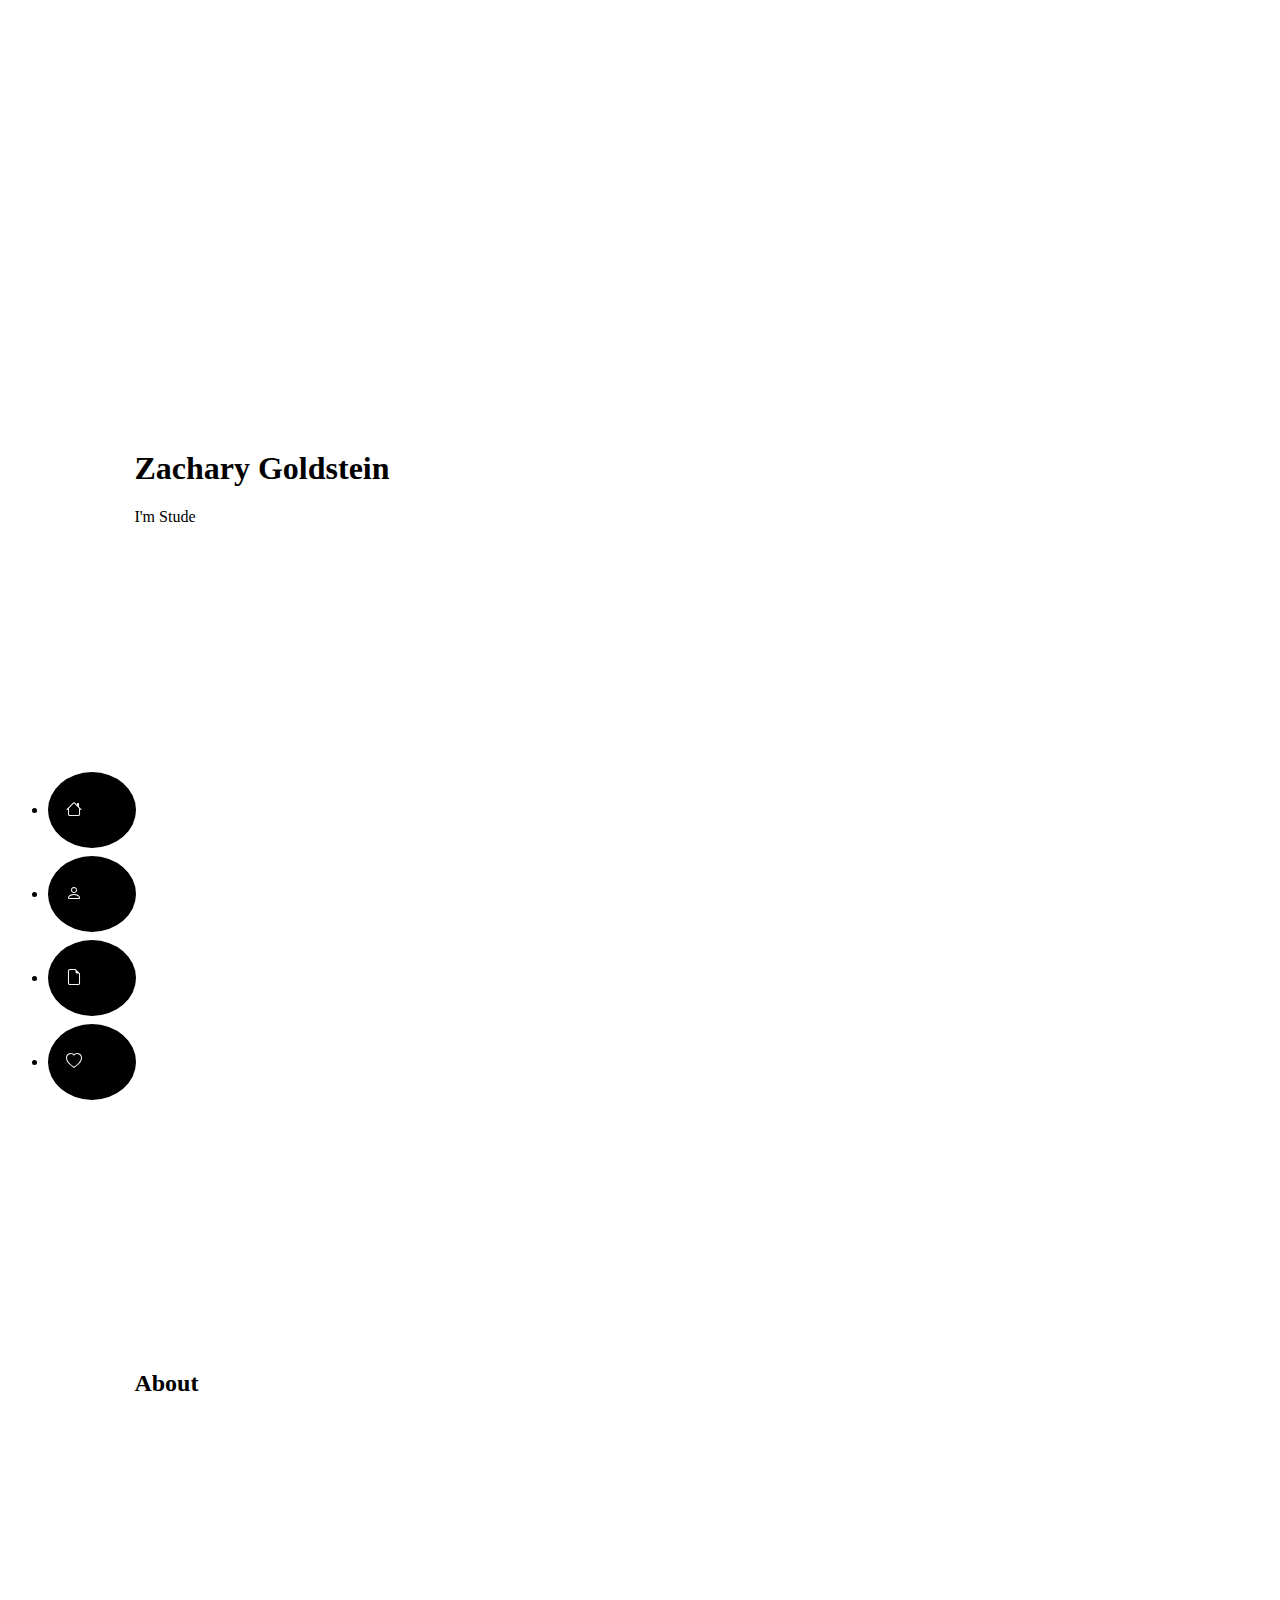
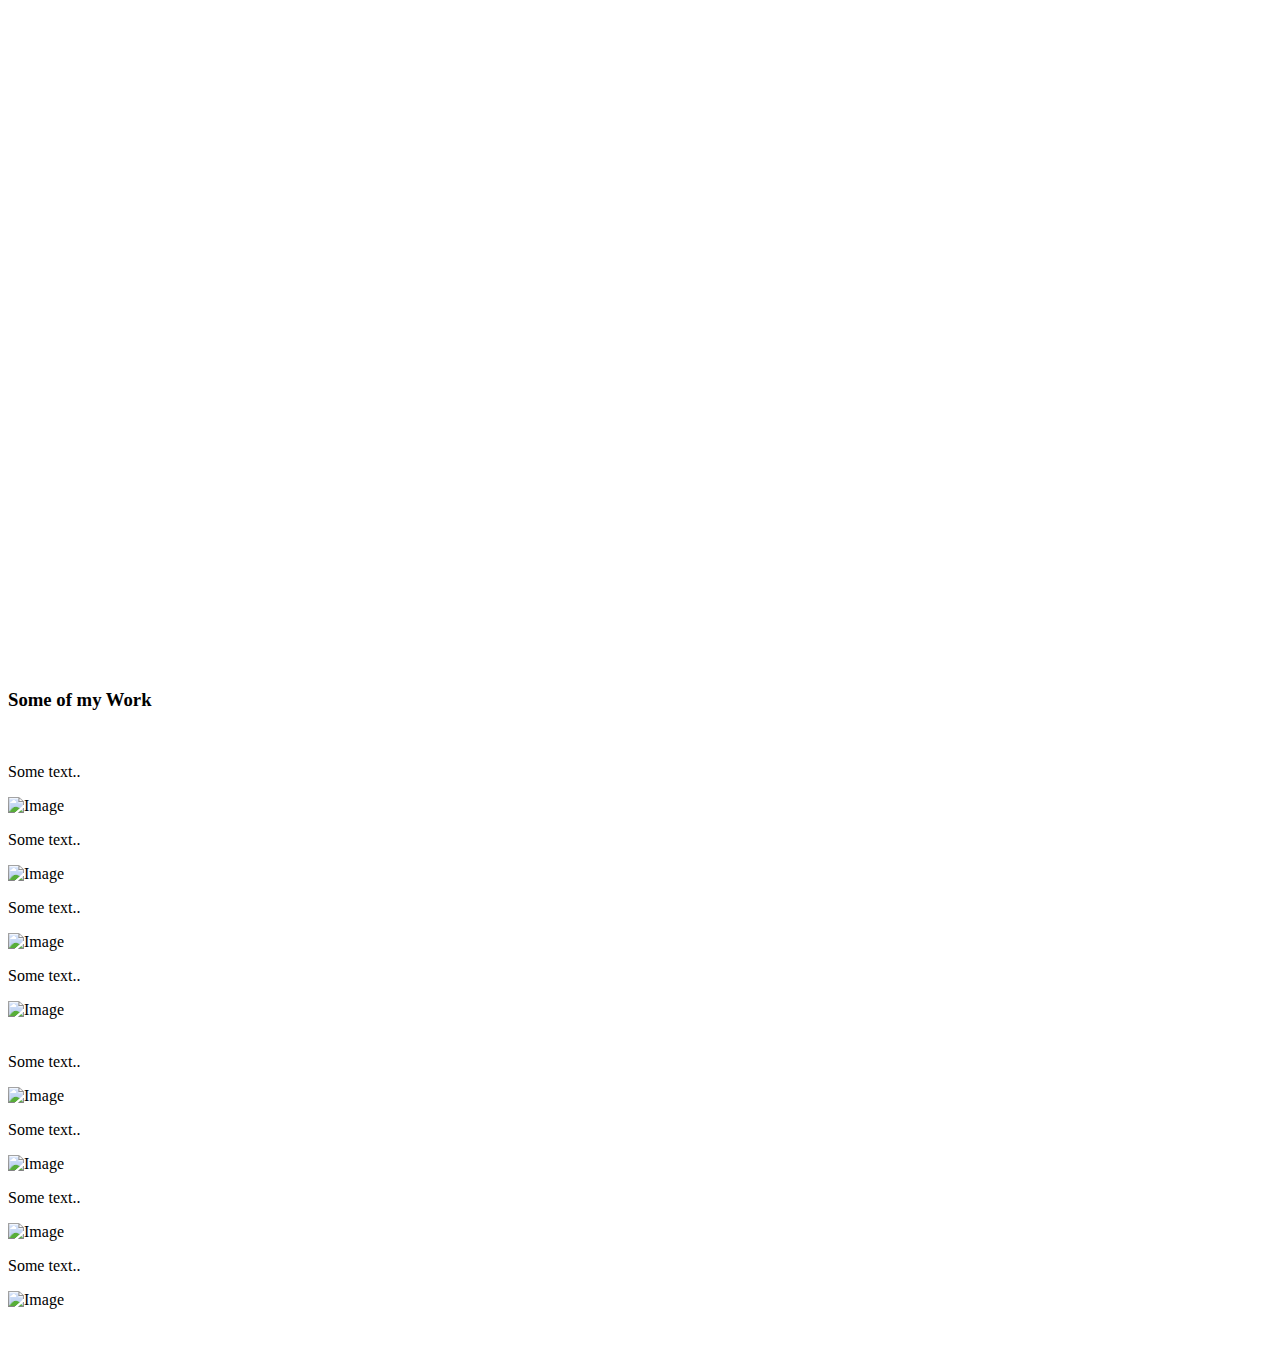
==== index.html @ ab2f01d7 "Initial commit" ====
<!DOCTYPE html>
<html lang="en">

<head>
  <title>Zach's Portfolio</title>
  <meta charset="utf-8">
  <meta name="viewport" content="width=device-width, initial-scale=1">
  <link href="https://cdn.jsdelivr.net/npm/bootstrap@5.1.3/dist/css/bootstrap.min.css" rel="stylesheet"
    integrity="sha384-1BmE4kWBq78iYhFldvKuhfTAU6auU8tT94WrHftjDbrCEXSU1oBoqyl2QvZ6jIW3" crossorigin="anonymous">
  <link rel="stylesheet" href="css/styles.css">
  <script src="https://ajax.googleapis.com/ajax/libs/jquery/3.5.1/jquery.min.js"></script>
  <script src="https://cdn.jsdelivr.net/npm/bootstrap@5.1.3/dist/js/bootstrap.bundle.min.js"
    integrity="sha384-ka7Sk0Gln4gmtz2MlQnikT1wXgYsOg+OMhuP+IlRH9sENBO0LRn5q+8nbTov4+1p"
    crossorigin="anonymous"></script>
  <link rel="stylesheet" href="https://cdn.jsdelivr.net/npm/bootstrap-icons@1.5.0/font/bootstrap-icons.css">
  <script src="scripts/index.js"></script>
</head>

<body>

  <div class="container-fluid">
    <div class="row">
      <div class="col-sm-auto sidebar">
        <div class="d-flex flex-sm-column flex-row flex-nowrap align-items-center">
          <!-- <a href="/" class="d-block p-3 link-dark text-decoration-none" title="" data-bs-toggle="tooltip" data-bs-placement="right" data-bs-original-title="Icon-only">
                    <i class="bi-bootstrap fs-1"></i>
                </a> -->
          <ul class="nav flex-sm-column flex-row flex-nowrap mb-auto mx-auto text-center align-items-center active">
            <li>
              <a href="#" class="nav-link nav-menu" title="" data-bs-toggle="tooltip" data-bs-placement="right"
                data-bs-original-title="Home">
                <i class="bi bi-house sidebar-icon"></i>
              </a>
            </li>
            <li>
              <a href="#" class="nav-link nav-menu" title="" data-bs-toggle="tooltip" data-bs-placement="right"
                data-bs-original-title="About">
                <i class="bi bi-person sidebar-icon"></i>
              </a>
            </li>
            <li>
              <a href="#" class="nav-link nav-menu" title="" data-bs-toggle="tooltip" data-bs-placement="right"
                data-bs-original-title="Skills">
                <i class="bi bi-file-earmark sidebar-icon"></i>
              </a>
            </li>
            <li>
              <a href="#" class="nav-link nav-menu" title="" data-bs-toggle="tooltip" data-bs-placement="right"
                data-bs-original-title="Portfolio">
                <i class="bi bi-heart sidebar-icon"></i>
              </a>
            </li>
          </ul>
        </div>
      </div>
      <div class="col-sm p-3 min-vh-100">
        <!-- content -->
        <section id="home" class="home">
          <div class="jumbotron d-flex align-items-center">
            <div class="container text-center" style="margin-top: 50vh;">
              <h1>Zachary Goldstein</h1>
              <p>I'm <span class="typewrite" data-period="2000"
                  data-type='[ "Student", "Engineer", "Developer" ]'></span></p>
            </div>
          </div>
        </section>

        <section id="about" class="about">
          <div class="container">
            <div class="section-title text-center">
              <h2>About</h2>
            </div>
          </div>
        </section>

        <div class="container-fluid bg-3 text-center">
          <h3>Some of my Work</h3><br>
          <div class="row">
            <div class="col-sm-3">
              <p>Some text..</p>
              <img src="https://placehold.it/150x80?text=IMAGE" class="img-responsive" style="width:100%" alt="Image">
            </div>
            <div class="col-sm-3">
              <p>Some text..</p>
              <img src="https://placehold.it/150x80?text=IMAGE" class="img-responsive" style="width:100%" alt="Image">
            </div>
            <div class="col-sm-3">
              <p>Some text..</p>
              <img src="https://placehold.it/150x80?text=IMAGE" class="img-responsive" style="width:100%" alt="Image">
            </div>
            <div class="col-sm-3">
              <p>Some text..</p>
              <img src="https://placehold.it/150x80?text=IMAGE" class="img-responsive" style="width:100%" alt="Image">
            </div>
          </div>
        </div><br>

        <div class="container-fluid bg-3 text-center">
          <div class="row">
            <div class="col-sm-3">
              <p>Some text..</p>
              <img src="https://placehold.it/150x80?text=IMAGE" class="img-responsive" style="width:100%" alt="Image">
            </div>
            <div class="col-sm-3">
              <p>Some text..</p>
              <img src="https://placehold.it/150x80?text=IMAGE" class="img-responsive" style="width:100%" alt="Image">
            </div>
            <div class="col-sm-3">
              <p>Some text..</p>
              <img src="https://placehold.it/150x80?text=IMAGE" class="img-responsive" style="width:100%" alt="Image">
            </div>
            <div class="col-sm-3">
              <p>Some text..</p>
              <img src="https://placehold.it/150x80?text=IMAGE" class="img-responsive" style="width:100%" alt="Image">
            </div>
          </div>
        </div><br><br>
      </div>
    </div>
  </div>
</body>
---- css/styles.css ----
@import url('https://fonts.googleapis.com/css2?family=Poppins:wght@100;300;400;500&display=swap');
    
    /* Remove the navbar's default margin-bottom and rounded borders */
    .navbar {
        margin-bottom: 0;
        border-radius: 0;
    }

    /* Add a gray background color and some padding to the footer */
    footer {
        background-color: #f2f2f2;
        padding: 25px;
    }

    .caption {
        font-family: 'Poppins', sans-serif;
        font-weight: 400;
    }

    .sidebar {
        position: fixed;
        transform: translateY(85%);
    }

    .sidebar-icon {
        color: whitesmoke;
    }
    
    .nav-menu {
        display: flex;
        background-color: black;
        border-radius: 50%;
        align-items: center;
        padding: 10px 18px;
        margin-bottom: 8px;
        height: 56px;
        width: 100%;
        transition: all .2s ease-in-out;
    }

    .nav-menu:hover {
        transform: scale(1.1);
    }

    section {
        height: 100vh;
        padding-left: 10%;
    }
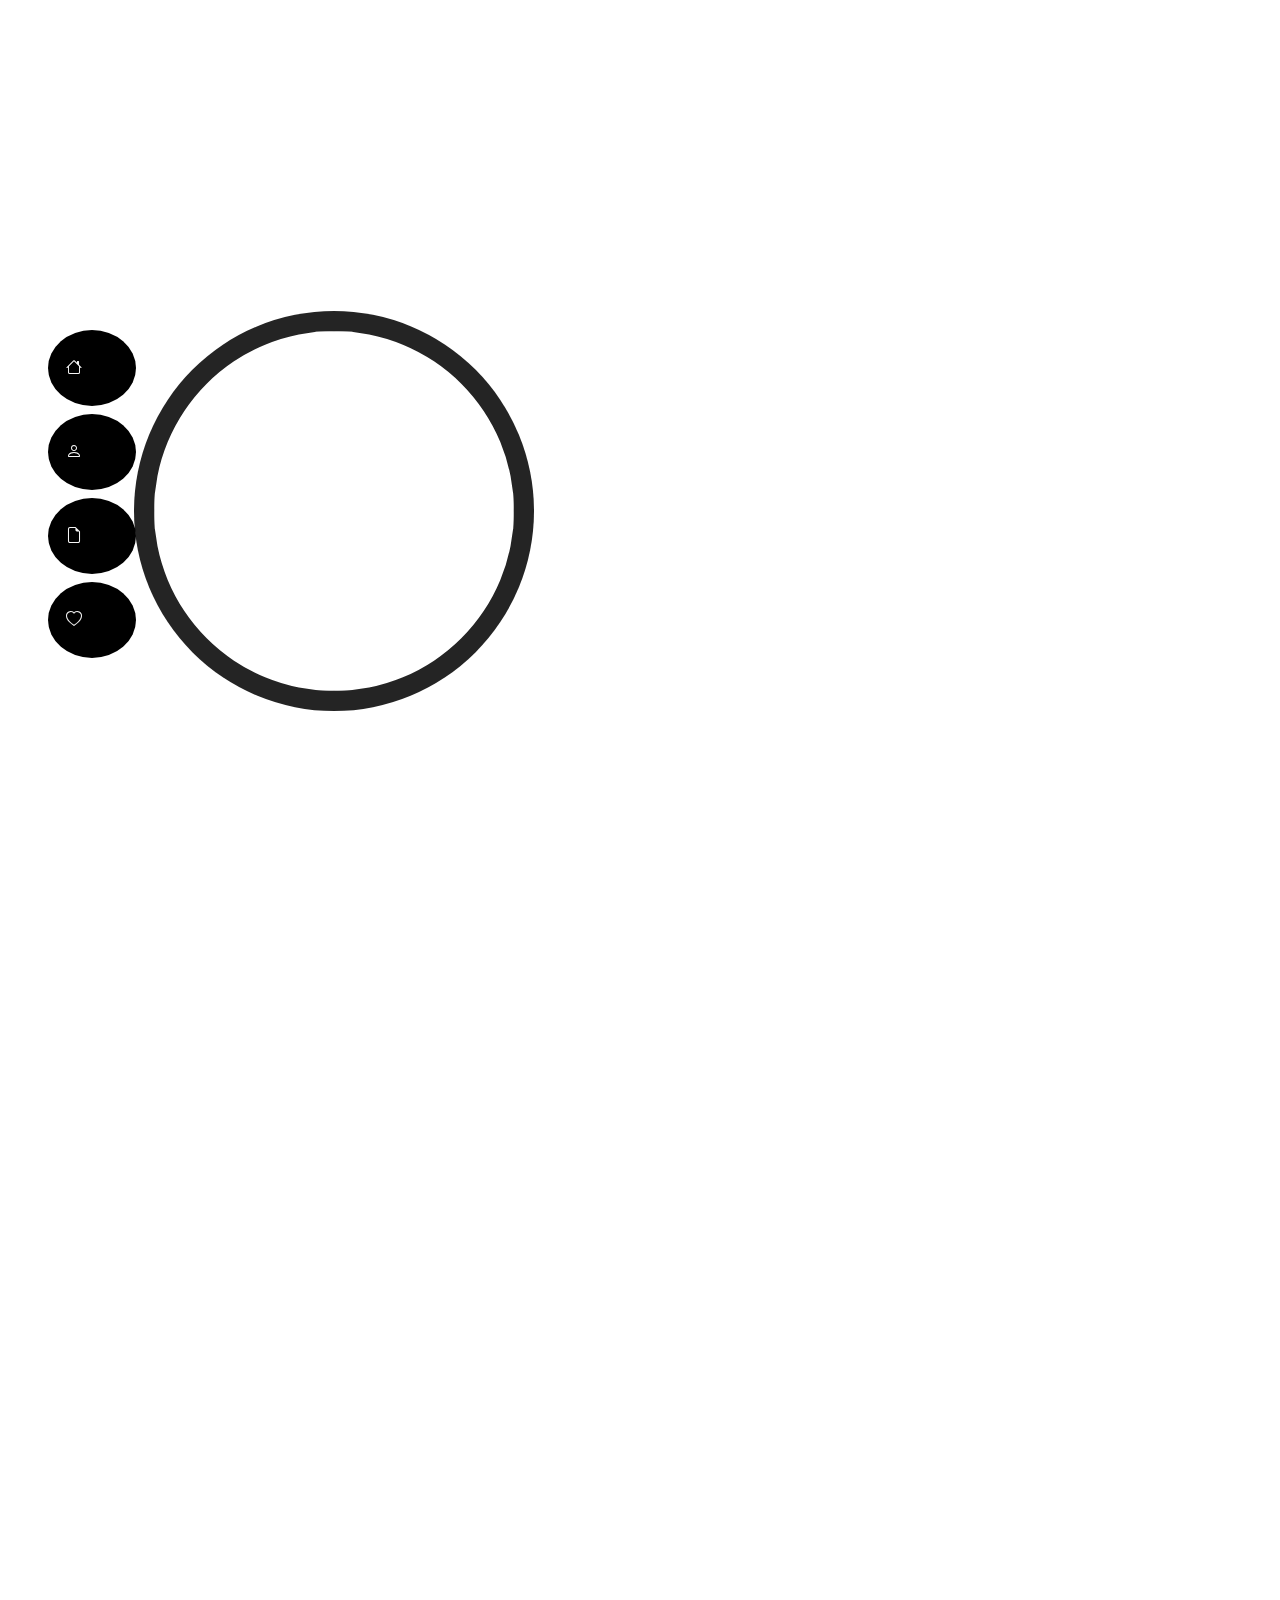
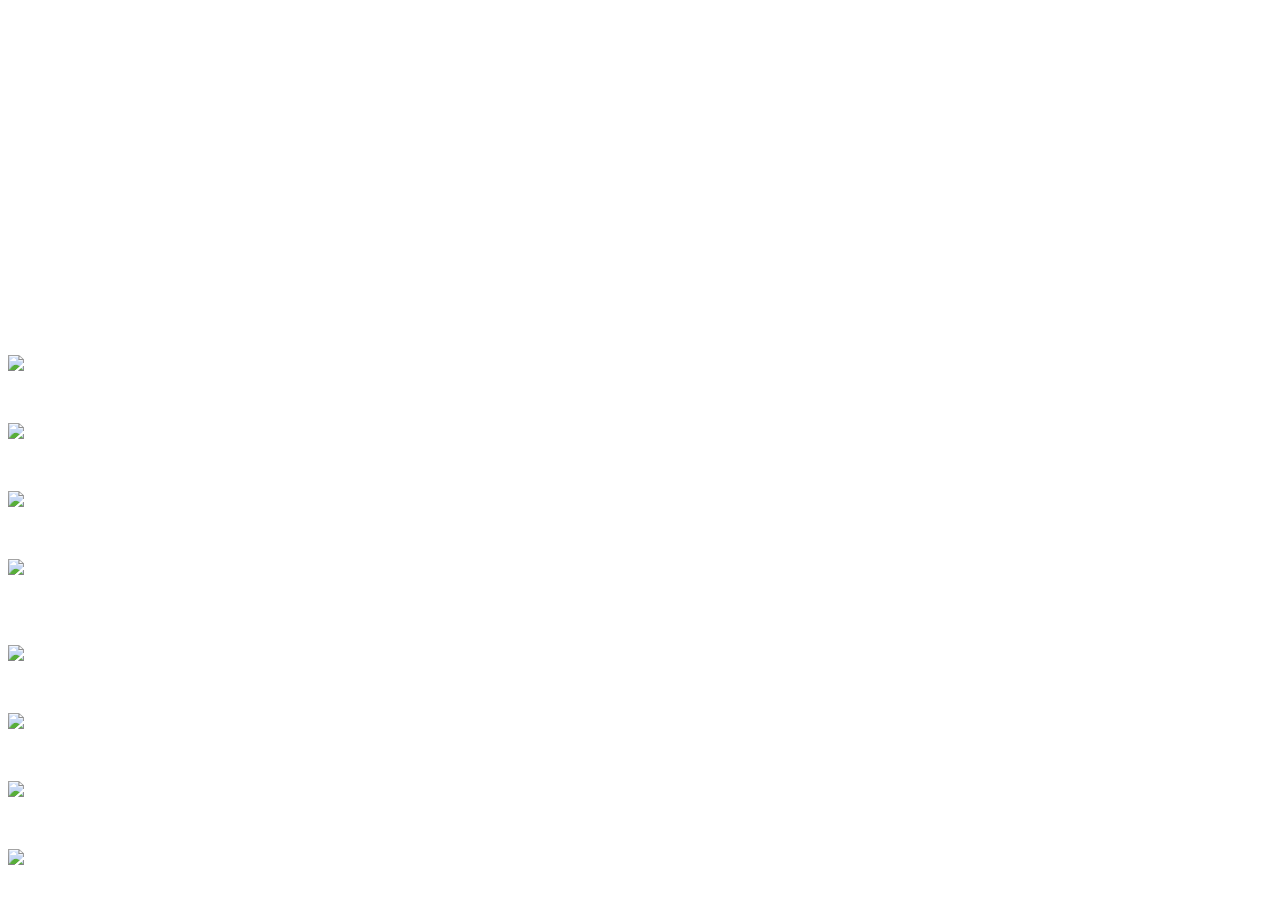
==== commit 0fabee09: "Second commit" ====
--- a/index.html
+++ b/index.html
@@ -18,7 +18,7 @@
 
 <body>
 
-  <div class="container-fluid">
+  <div class="container-fluid bg-dark">
     <div class="row">
       <div class="col-sm-auto sidebar">
         <div class="d-flex flex-sm-column flex-row flex-nowrap align-items-center">
@@ -56,11 +56,20 @@
       <div class="col-sm p-3 min-vh-100">
         <!-- content -->
         <section id="home" class="home">
-          <div class="jumbotron d-flex align-items-center">
-            <div class="container text-center" style="margin-top: 50vh;">
-              <h1>Zachary Goldstein</h1>
-              <p>I'm <span class="typewrite" data-period="2000"
-                  data-type='[ "Student", "Engineer", "Developer" ]'></span></p>
+          <div class="d-flex justify-content-center align-items-center">
+            <div class="container">
+              <div class="row align-items-center home-padding">
+                <div class="col-6">
+                  <h1>Zachary Goldstein</h1>
+                  <p>I'm <span class="typewrite" data-period="2000" data-type='[ "Student", "Engineer", "Developer" ]'></span>
+                  </p>
+                </div>
+                <div class="col-4">
+                  <div class="img-border">
+                    <img src="/images/portrait.png" class="hero-img">
+                  </div>
+                </div>
+              </div>
             </div>
           </div>
         </section>
--- a/css/styles.css
+++ b/css/styles.css
@@ -4,6 +4,10 @@
     .navbar {
         margin-bottom: 0;
         border-radius: 0;
+    }
+
+    body {
+        color: white;
     }
 
     /* Add a gray background color and some padding to the footer */
@@ -18,6 +22,7 @@
     }
 
     .sidebar {
+        z-index: 100;
         position: fixed;
         transform: translateY(85%);
     }
@@ -45,4 +50,33 @@
     section {
         height: 100vh;
         padding-left: 10%;
+    }
+
+    .home {
+        z-index: 0;
+        height: 100vh;
+        width: 100%;
+        position: relative;
+    }
+
+    .home::before {
+        background: rgba(255, 255, 255, 0.8);
+        position: absolute;
+        bottom: 0;
+        top: 0;
+        left: 0;
+        right: 0;
+    }
+
+    .hero-img {
+        width: 360px;
+        height: 360px;
+        background-image: url("/images/portrait.png");
+        background-size: contain;
+        border-radius: 50%;
+        border: 20px solid rgb(12, 12, 12, 0.9);
+    }
+
+    .home-padding {
+        padding-top: 15%;
     }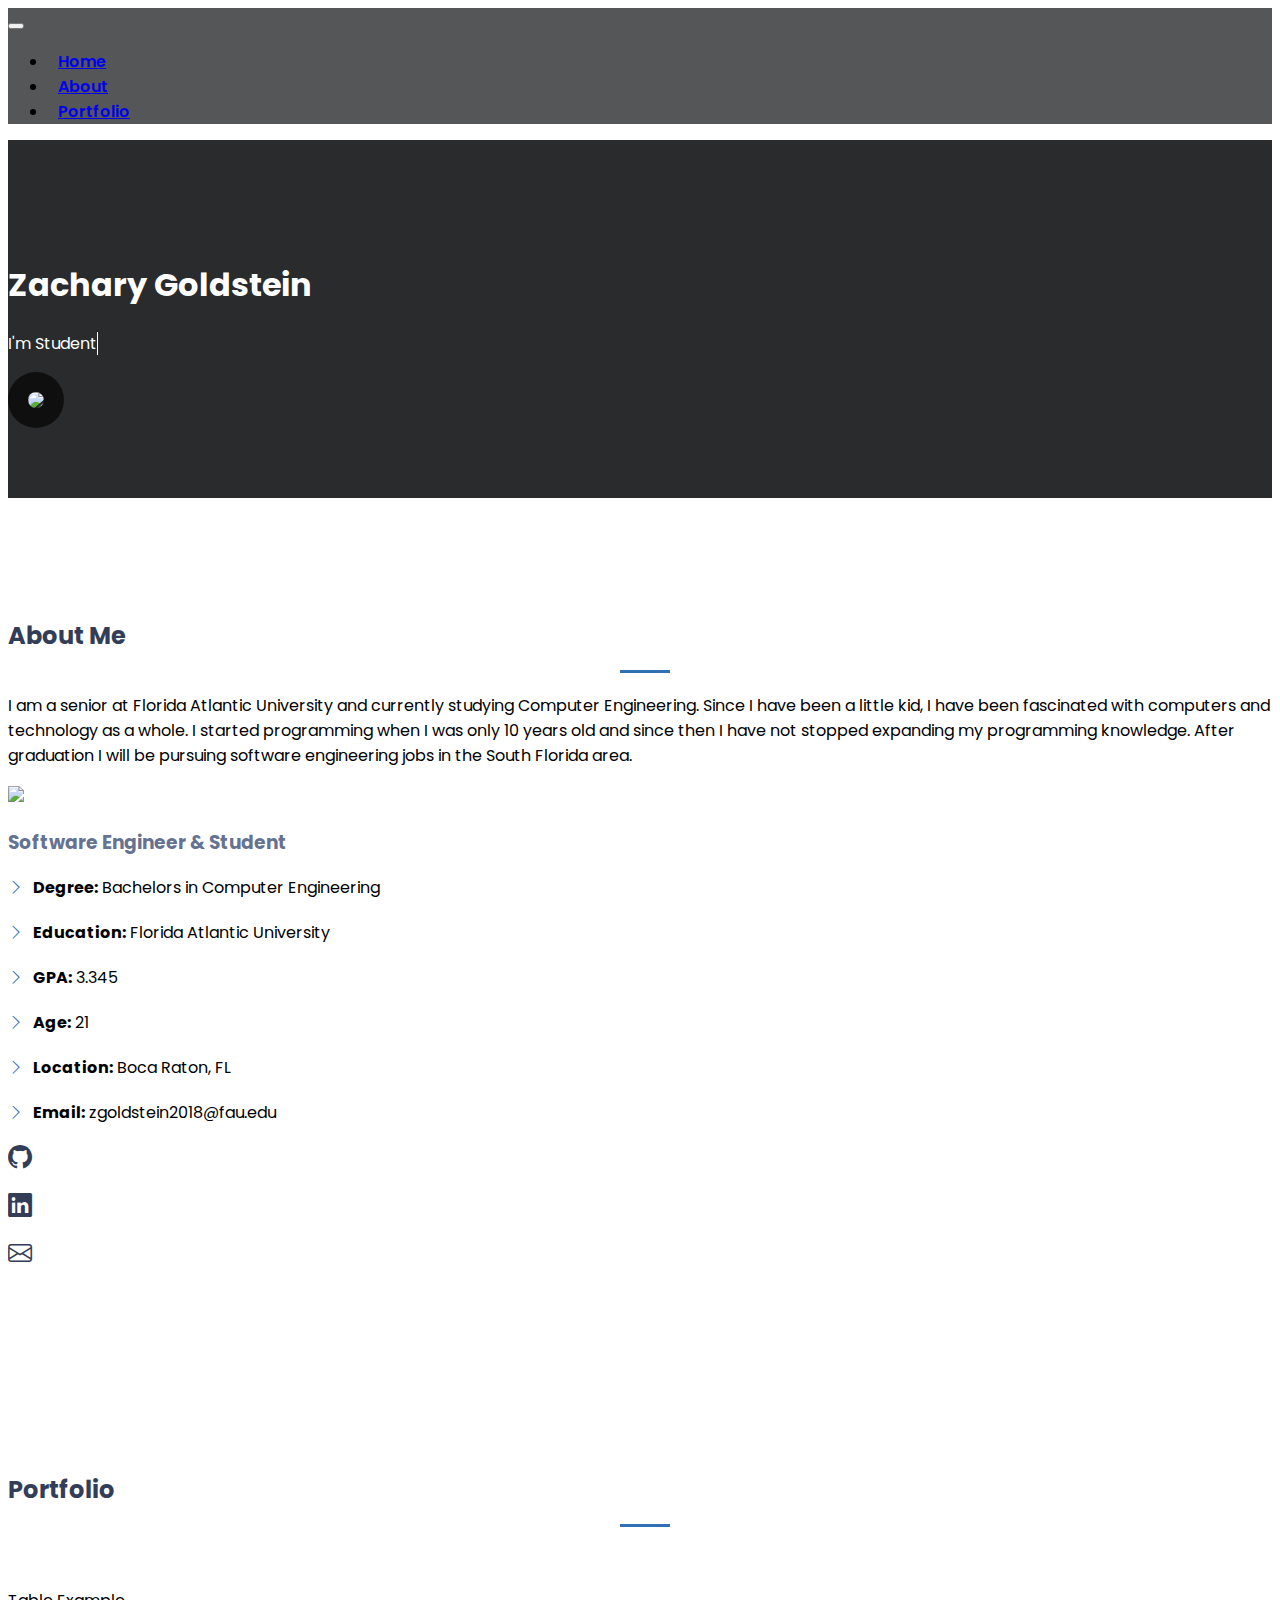
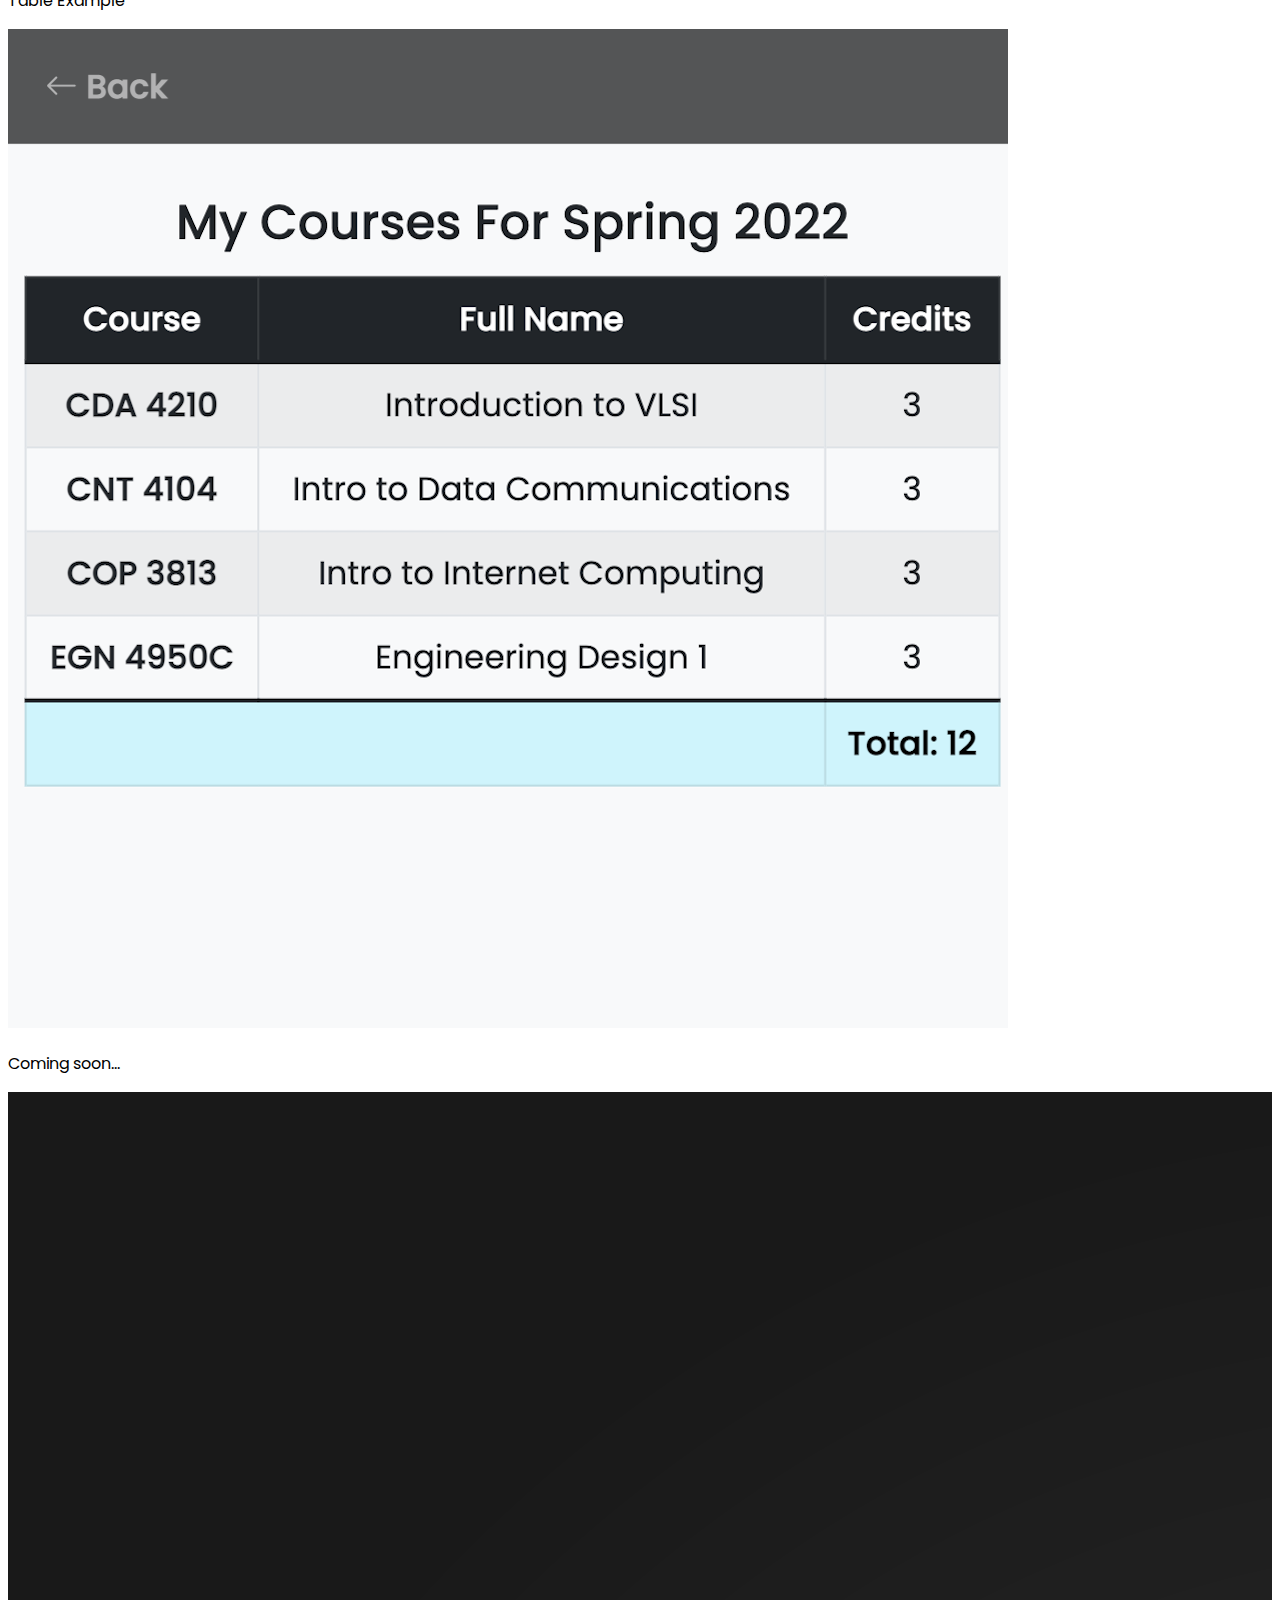
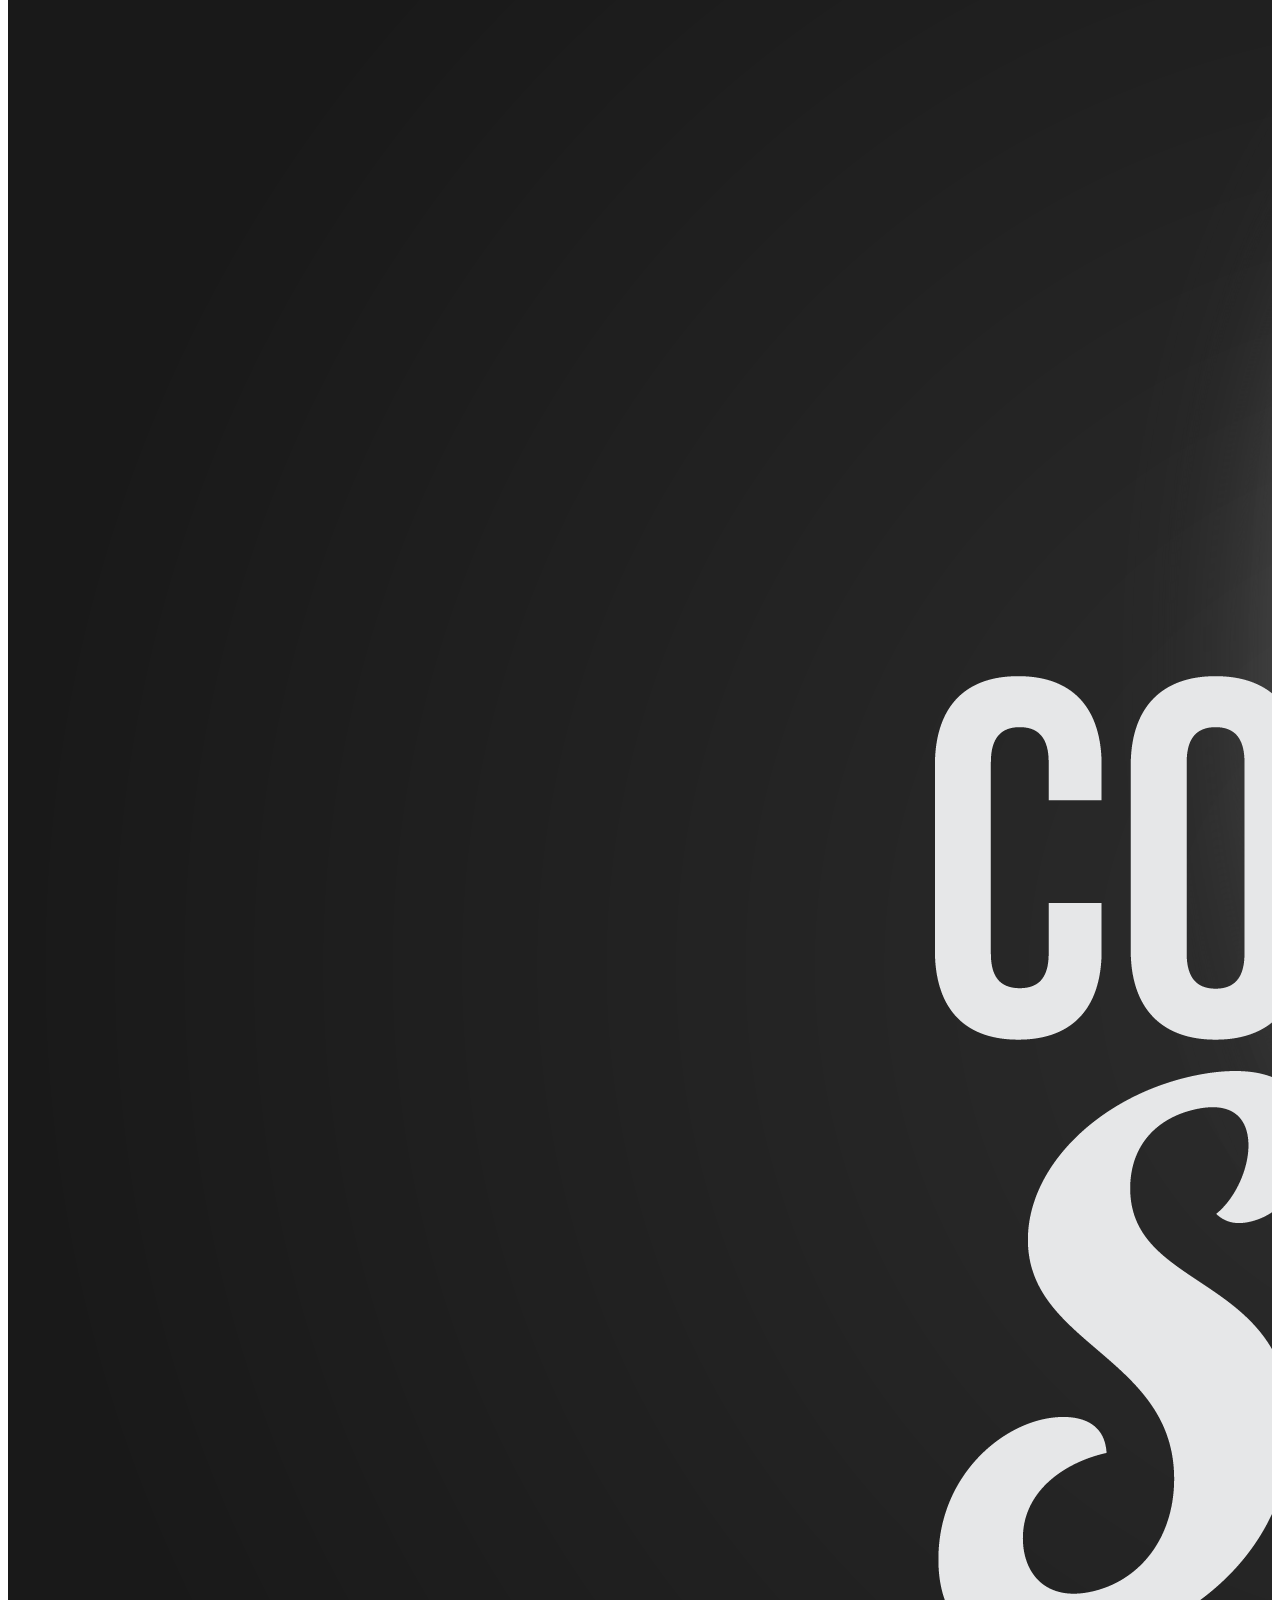
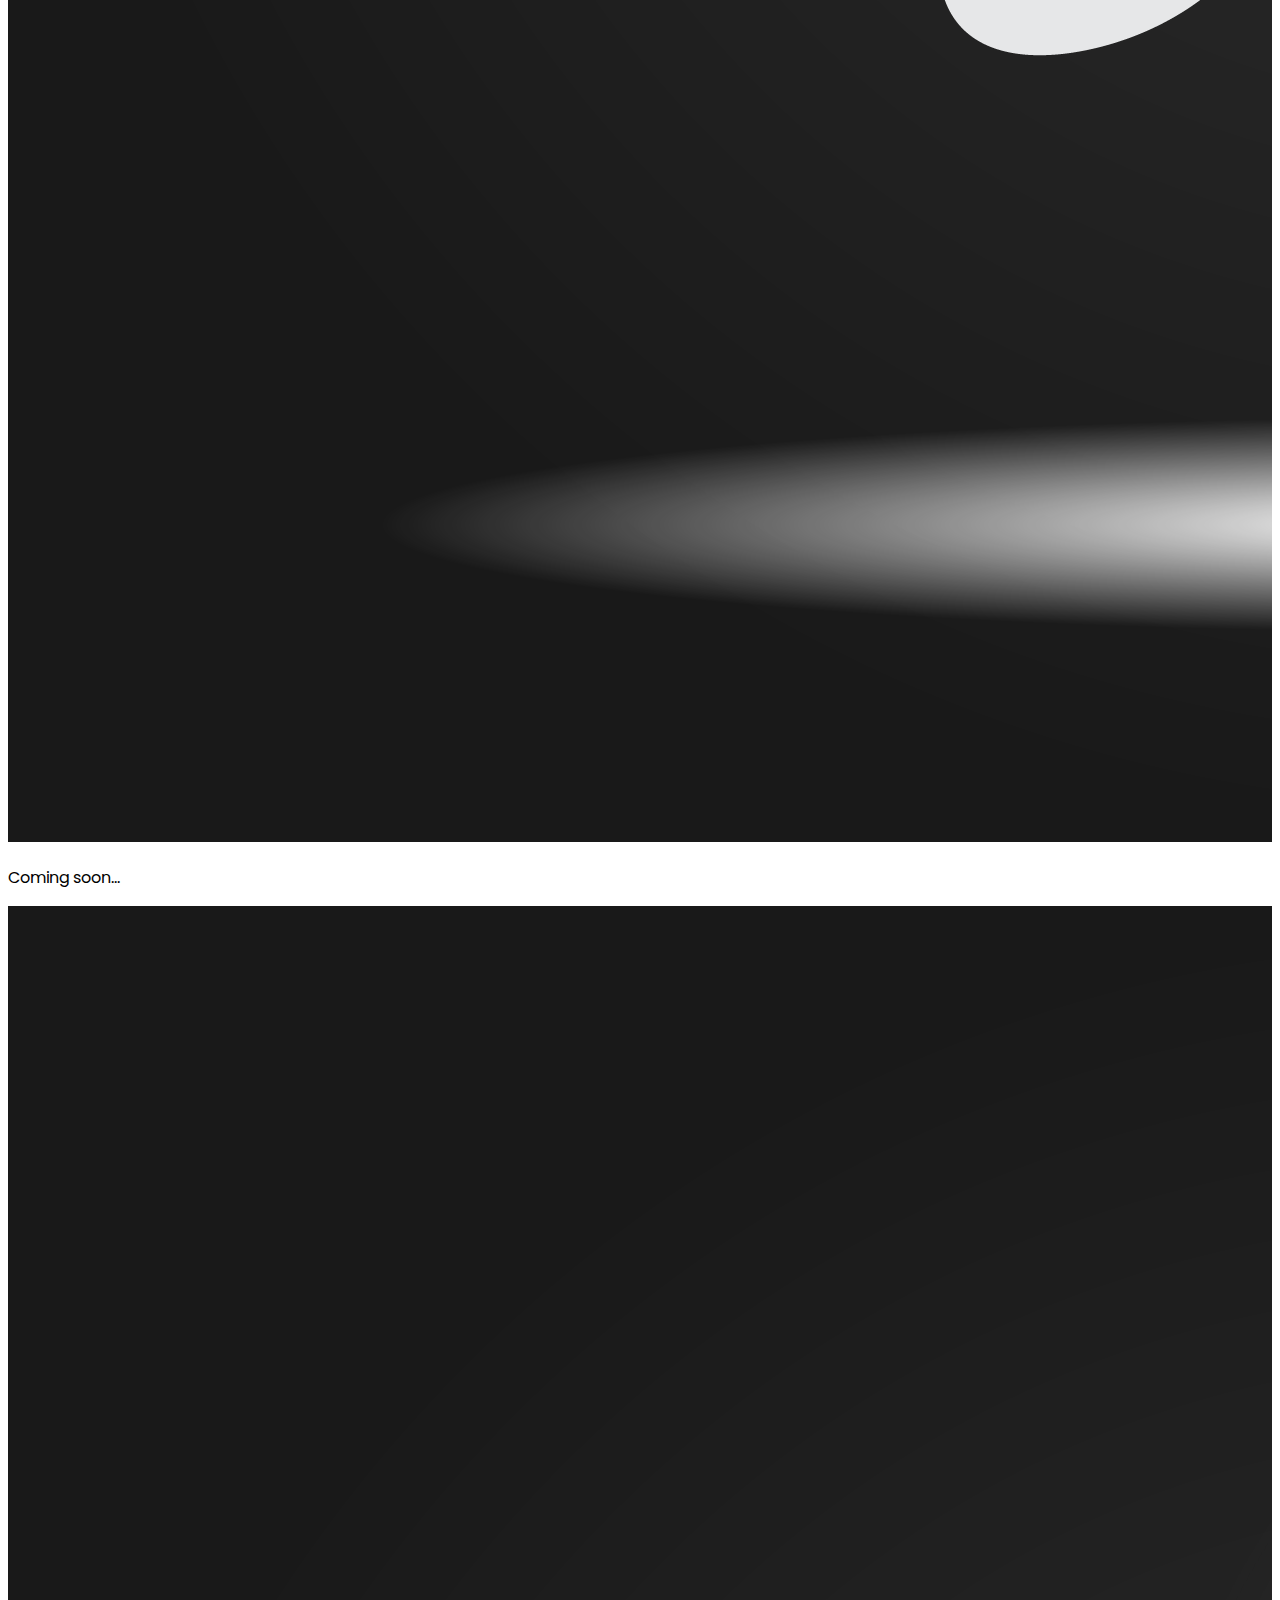
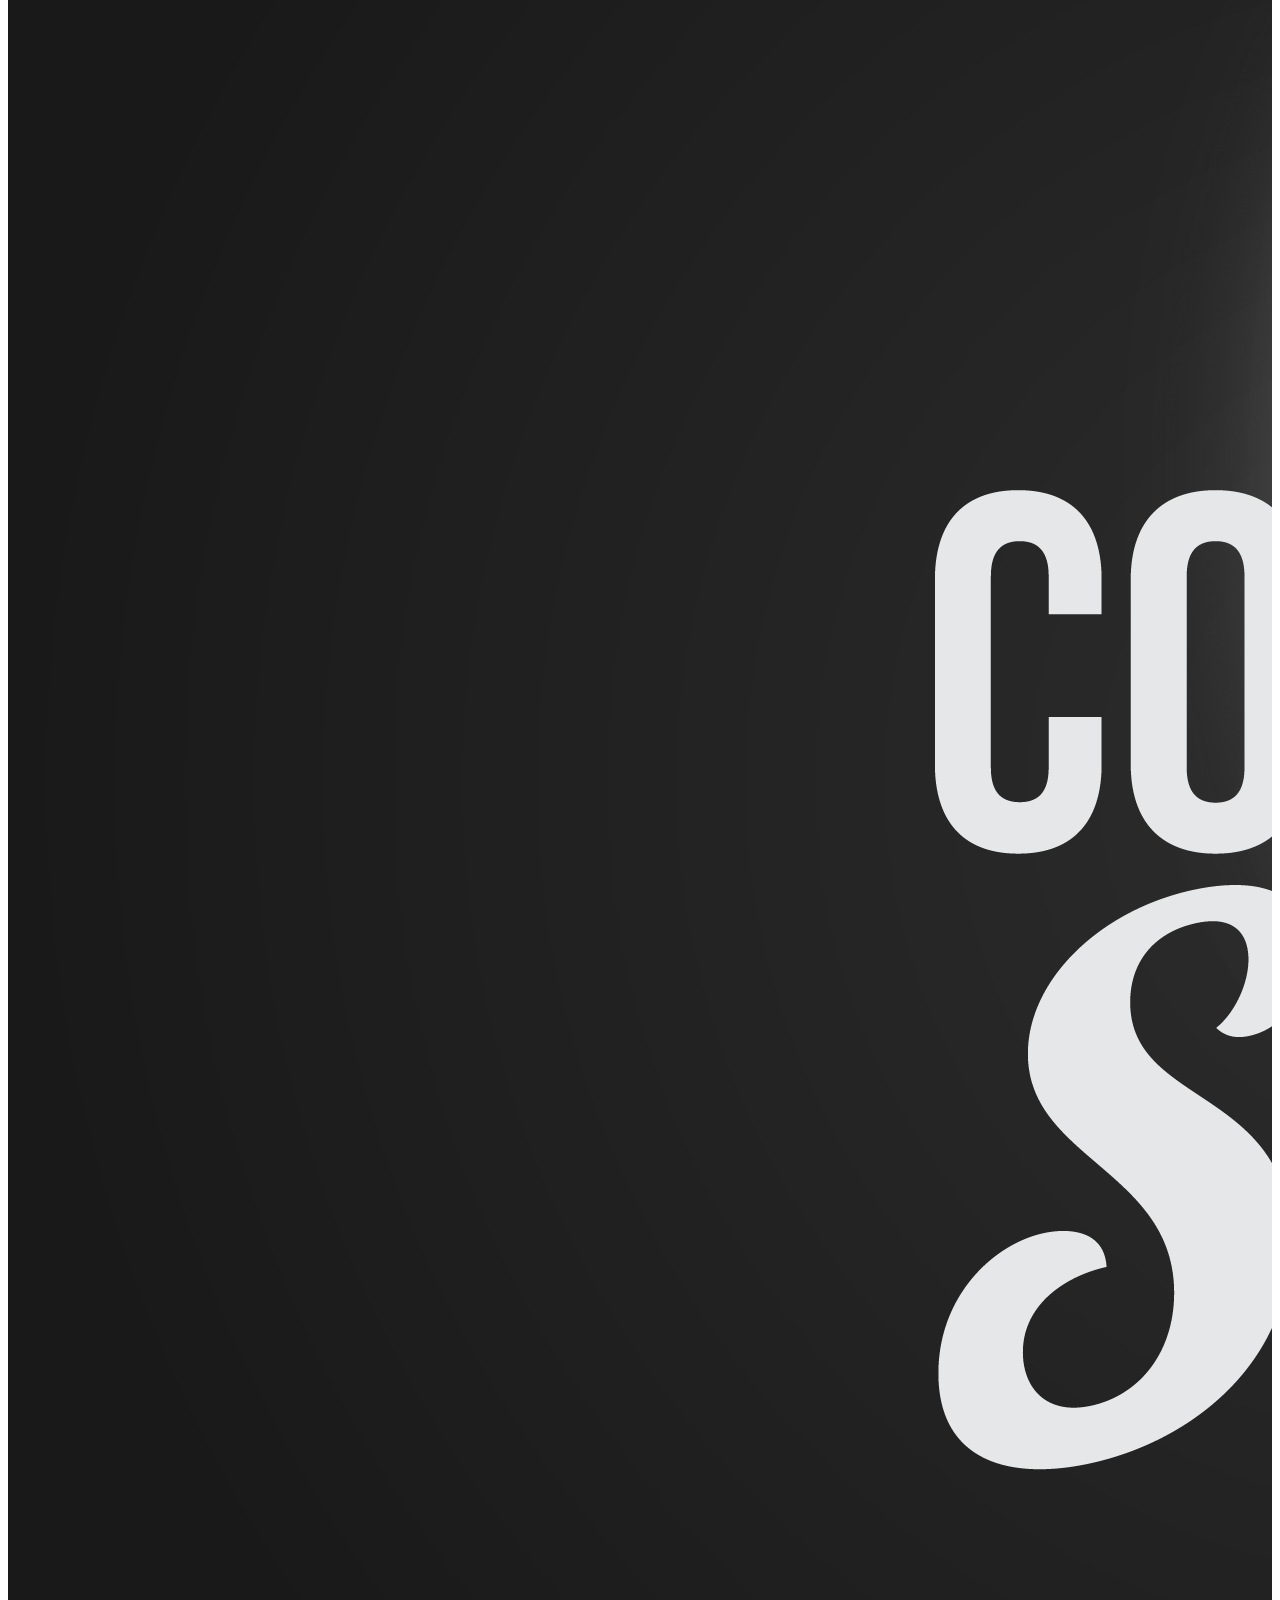
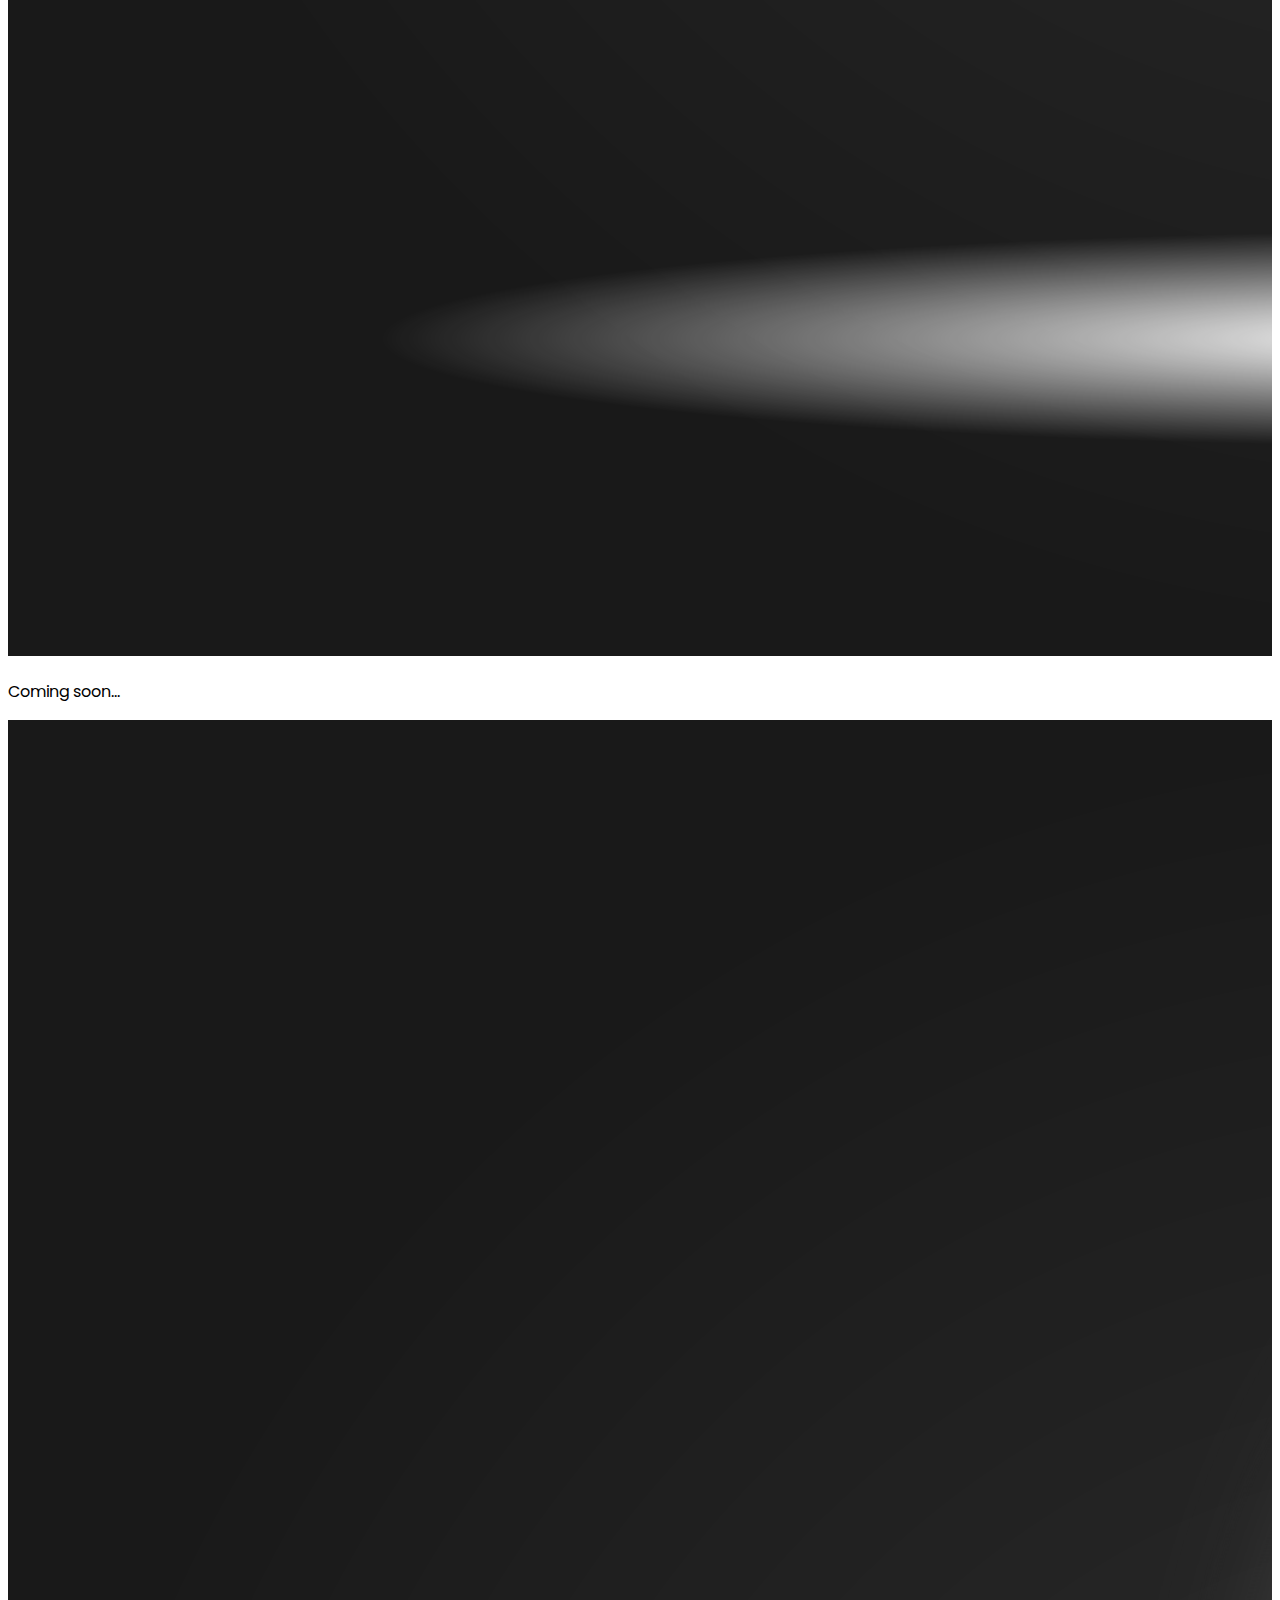
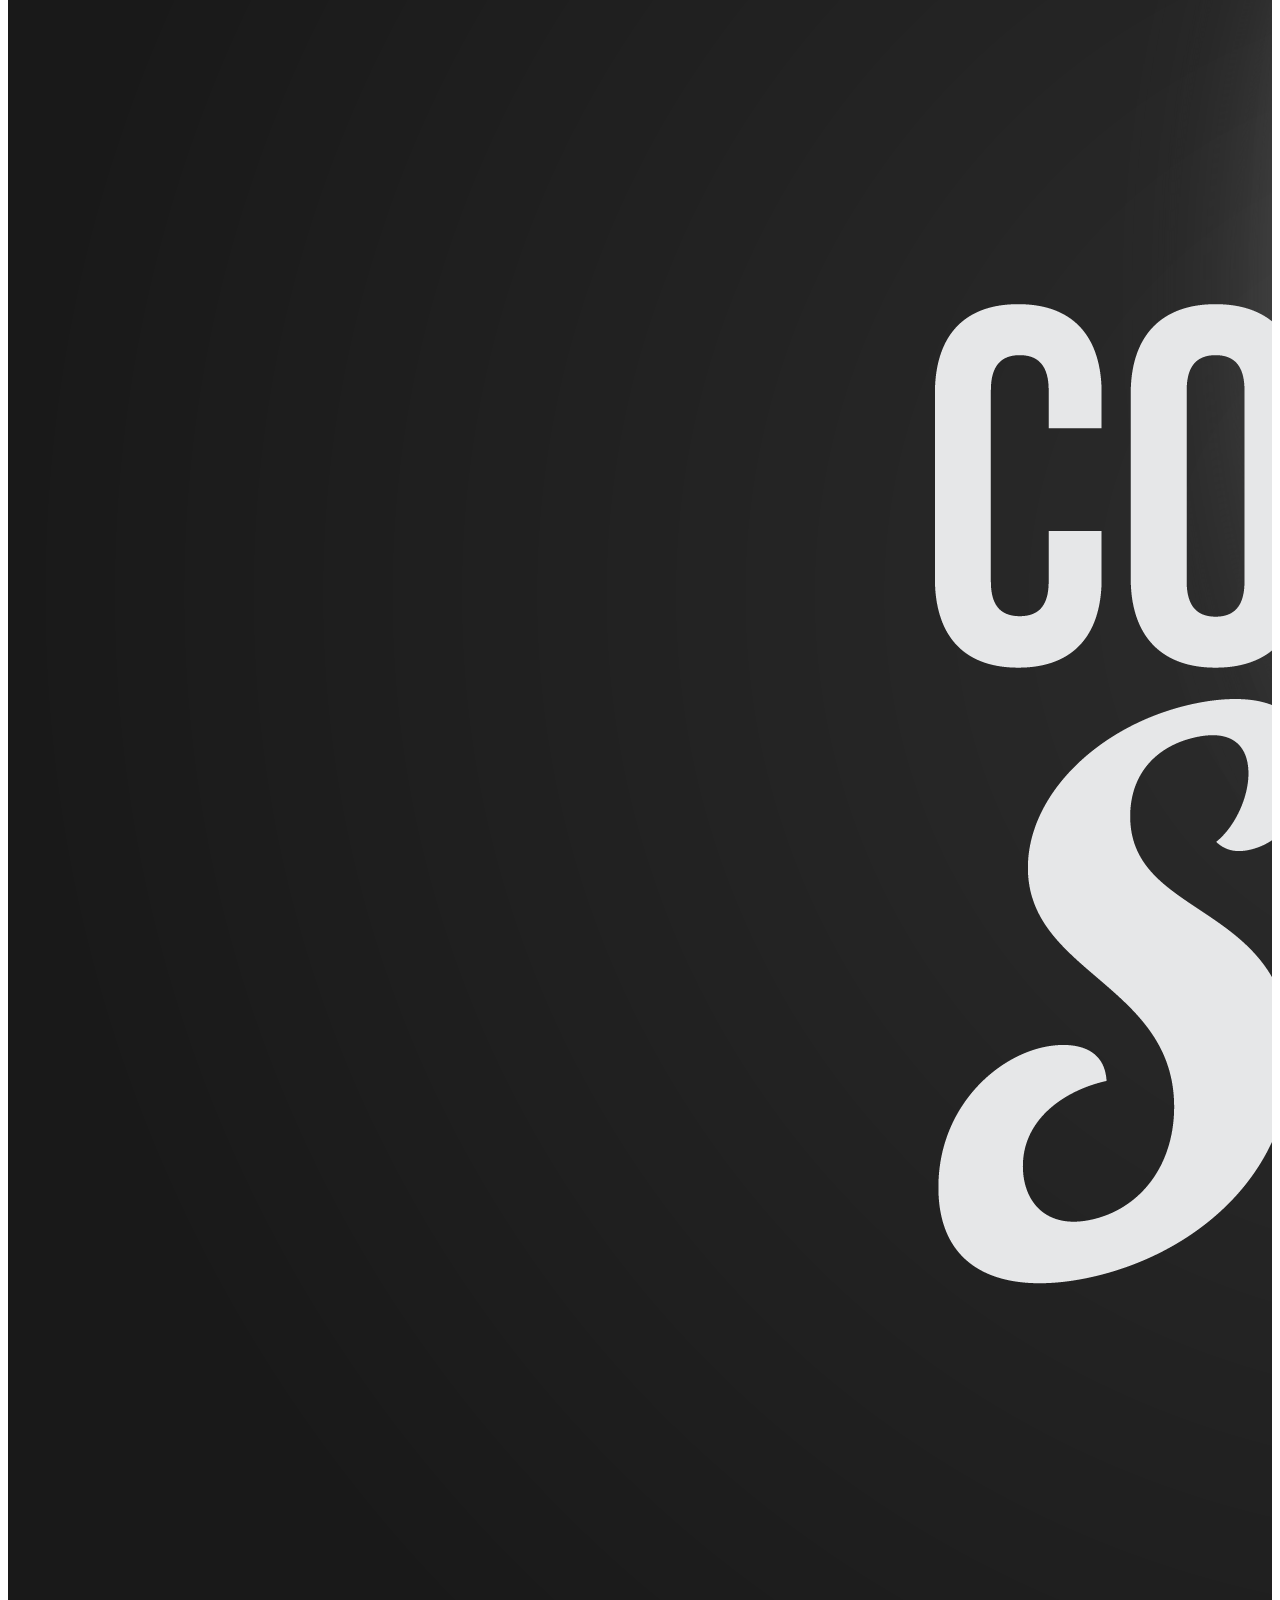
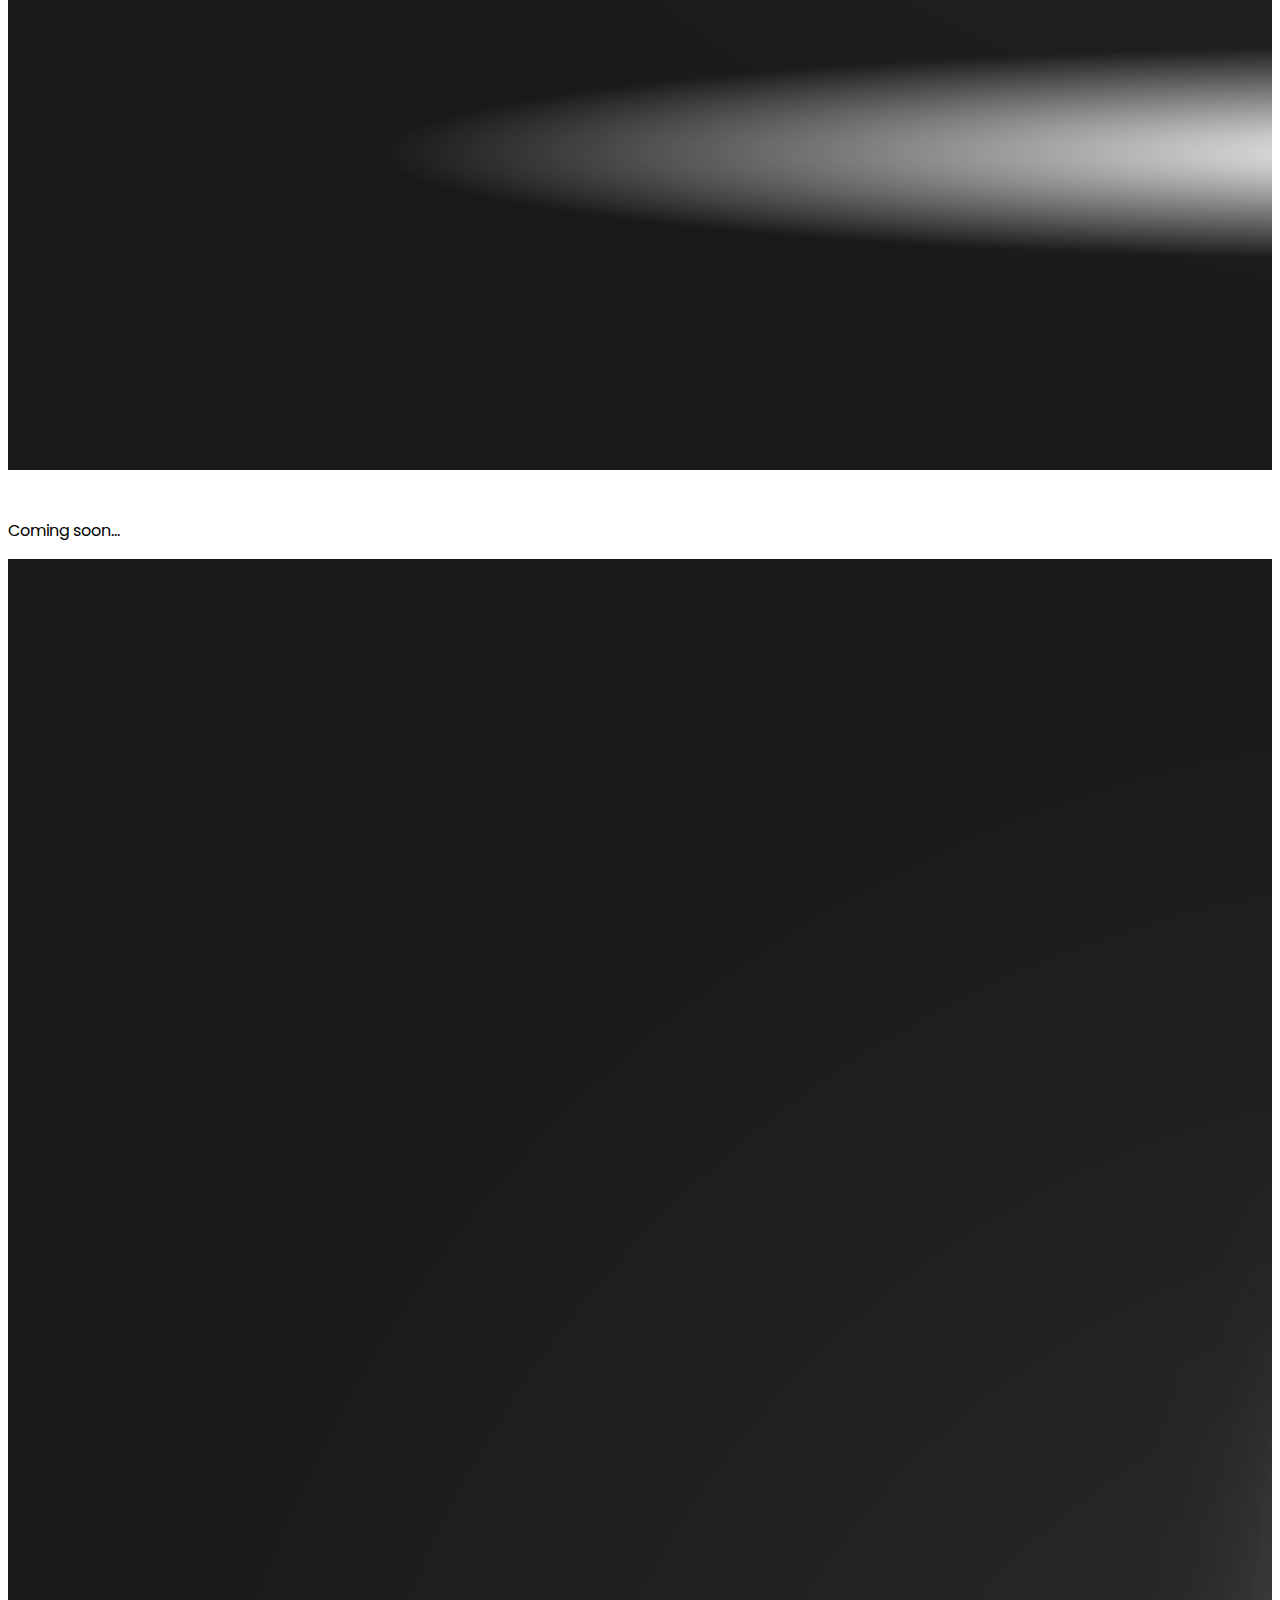
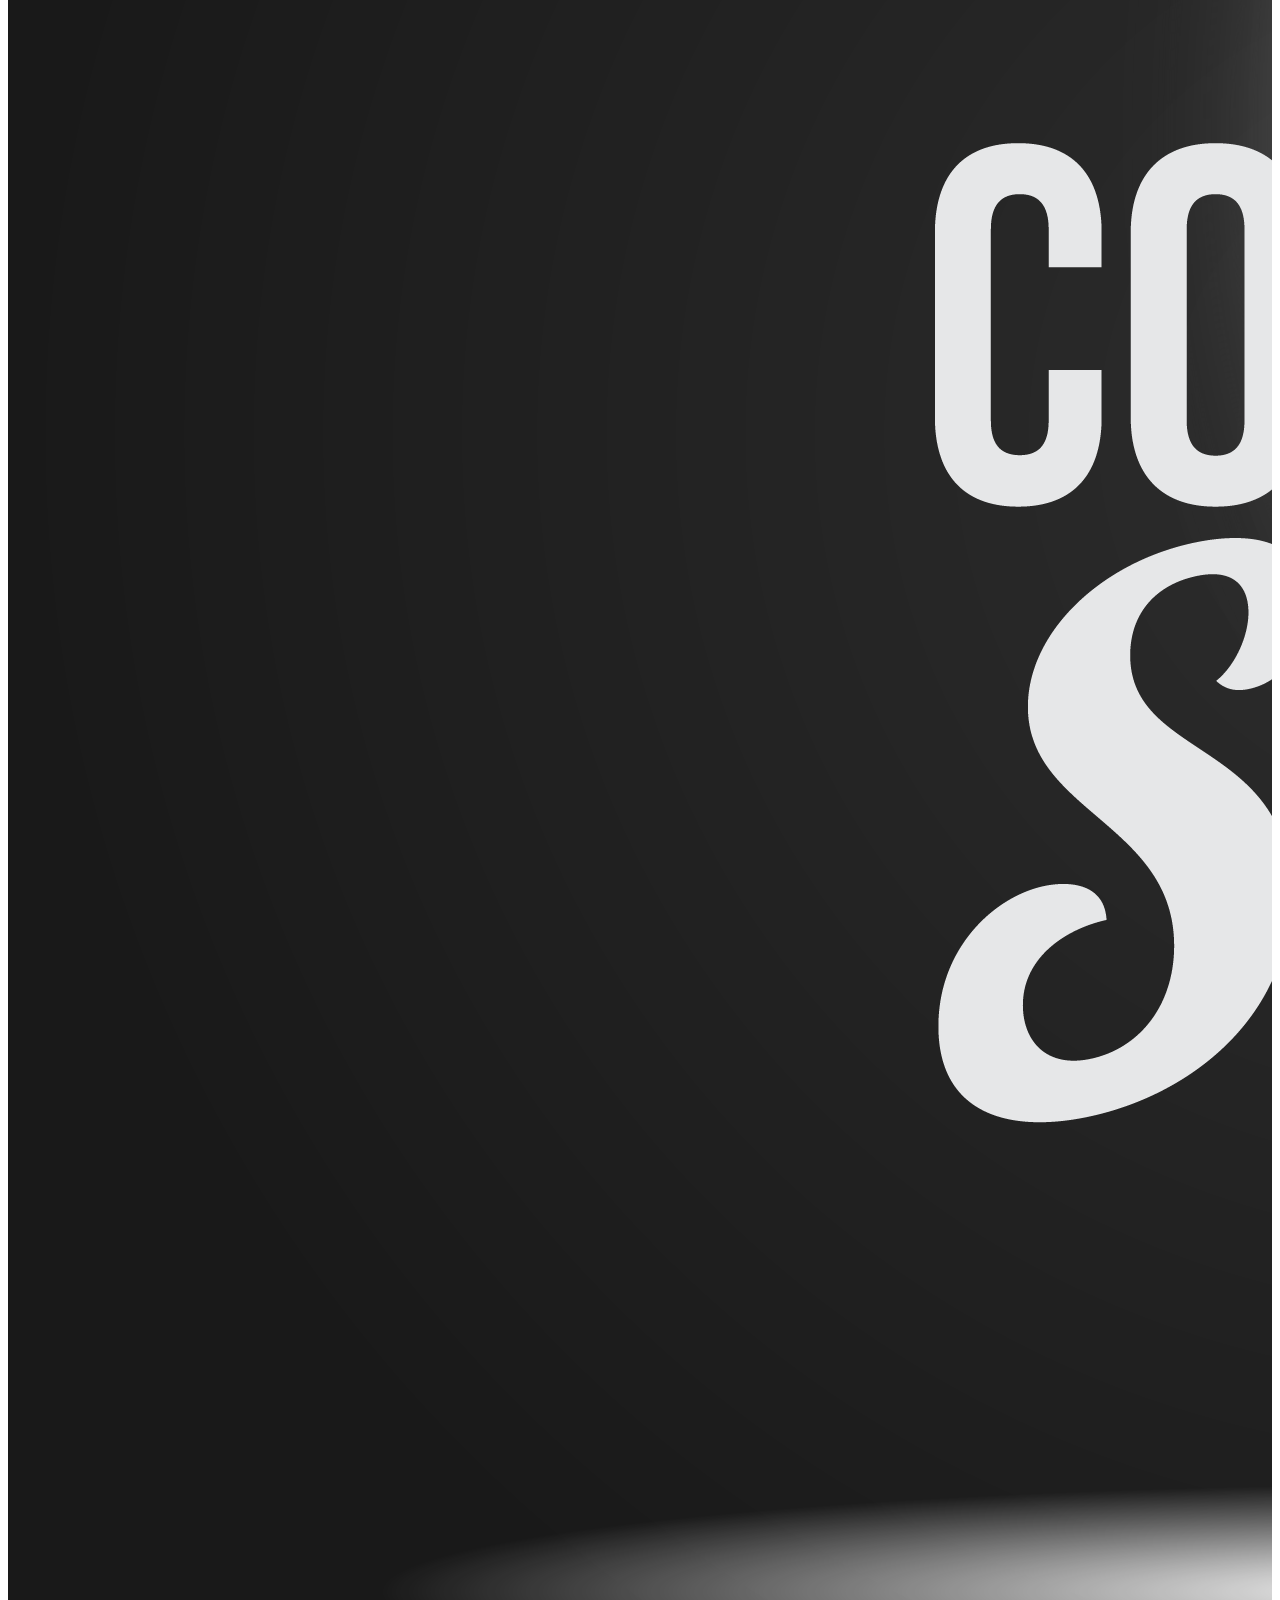
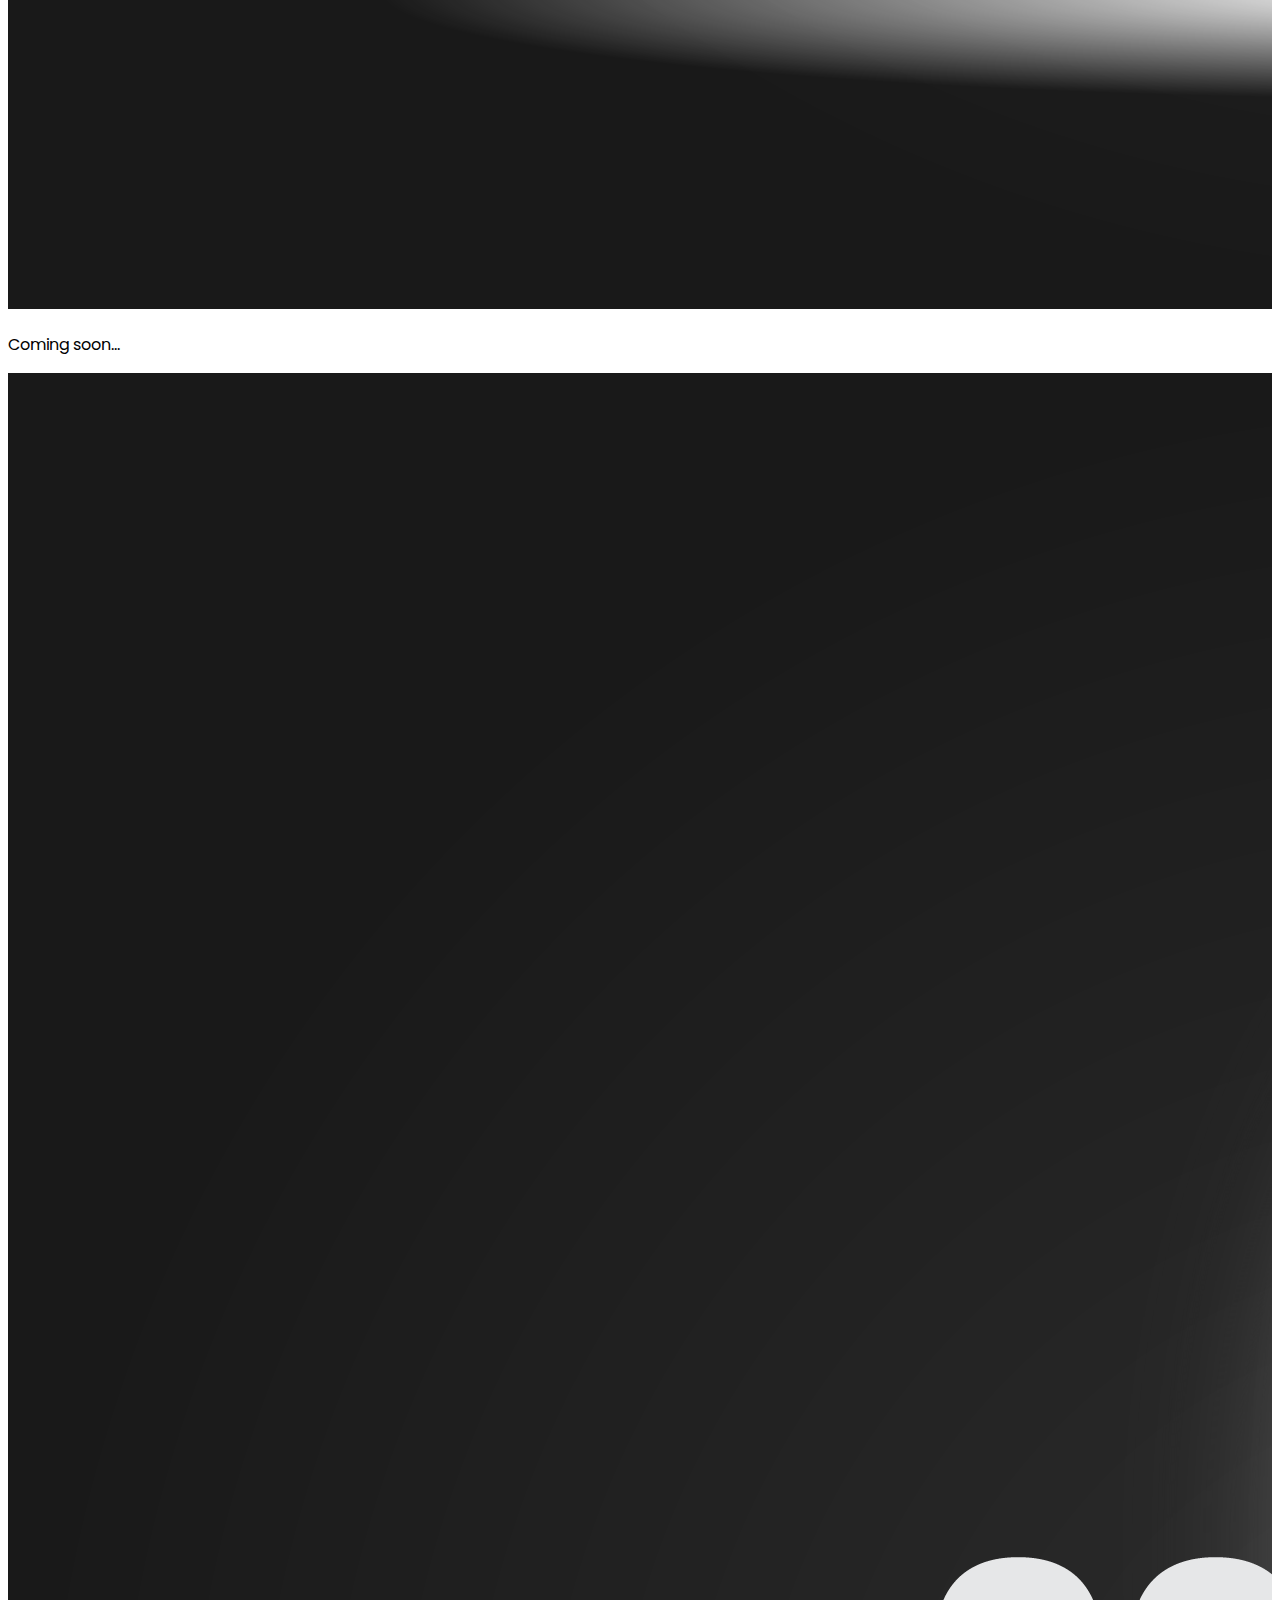
==== commit 47c753e0: "Project 1 Final Submission" ====
--- a/index.html
+++ b/index.html
@@ -3,128 +3,212 @@
 
 <head>
   <title>Zach's Portfolio</title>
-  <meta charset="utf-8">
-  <meta name="viewport" content="width=device-width, initial-scale=1">
+  <meta charset="utf-8" />
+  <meta name="viewport" content="width=device-width, initial-scale=1" />
   <link href="https://cdn.jsdelivr.net/npm/bootstrap@5.1.3/dist/css/bootstrap.min.css" rel="stylesheet"
-    integrity="sha384-1BmE4kWBq78iYhFldvKuhfTAU6auU8tT94WrHftjDbrCEXSU1oBoqyl2QvZ6jIW3" crossorigin="anonymous">
-  <link rel="stylesheet" href="css/styles.css">
+    integrity="sha384-1BmE4kWBq78iYhFldvKuhfTAU6auU8tT94WrHftjDbrCEXSU1oBoqyl2QvZ6jIW3" crossorigin="anonymous" />
+  <link rel="stylesheet" href="css/styles.css" />
+
+  <link rel="stylesheet" href="https://cdn.jsdelivr.net/npm/bootstrap-icons@1.5.0/font/bootstrap-icons.css" />
+  <script src="scripts/index.js"></script>
+</head>
+
+<body>
+  <div class="container-fluid">
+    <div class="row">
+      <nav id="navbar" class="navbar fixed-top navbar-expand-sm navbar-dark">
+        <div class="container-fluid justify-content-end justify-content-sm-center">
+          <button class="navbar-toggler" type="button" data-bs-toggle="collapse"
+            data-bs-target="#navbarSupportedContent" aria-controls="navbarSupportedContent" aria-expanded="false"
+            aria-label="Toggle navigation">
+            <span class="navbar-toggler-icon"></span>
+          </button>
+          <div class="collapse navbar-collapse justify-content-center" id="navbarSupportedContent">
+            <ul class="navbar-nav">
+              <li class="nav-item">
+                <a class="nav-link" aria-current="page" href="#home">Home</a>
+              </li>
+              <li class="nav-item">
+                <a class="nav-link" href="#about">About</a>
+              </li>
+              <li class="nav-item">
+                <a class="nav-link" href="#portfolio">Portfolio</a>
+              </li>
+            </ul>
+          </div>
+        </div>
+      </nav>
+      <div data-spy="scroll" data-target="#navbar" data-offset="0" class="col-sm p-0">
+        <!-- content -->
+        <section id="home" class="home">
+          <div class="d-flex justify-content-center align-items-center">
+            <div class="container">
+              <div class="row align-items-center justify-content-center">
+                <div class="col-sm-6 text-center text-sm-start">
+                  <h1>Zachary Goldstein</h1>
+                  <p>
+                    I'm
+                    <span class="typewrite" data-period="2000"
+                      data-type='[ "Student", "Engineer", "Developer" ]'></span>
+                  </p>
+                </div>
+                <div class="col-sm-4">
+                  <div class="img-border">
+                    <img src="/images/portrait.png" class="hero-img img-fluid" />
+                  </div>
+                </div>
+              </div>
+            </div>
+          </div>
+        </section>
+
+        <section id="about" class="about bg-light">
+          <div class="container bg-light">
+            <div class="section-title text-center">
+              <h2>About Me</h2>
+              <p>
+                I am a senior at Florida Atlantic University and currently studying Computer Engineering. Since I have
+                been a little kid, I have been fascinated with computers and technology as a whole. I started
+                programming when I was only 10 years old and since then I have not stopped expanding my programming
+                knowledge. After graduation I will be pursuing software engineering jobs in the South Florida area.
+              </p>
+            </div>
+            <div class="row justify-content-center">
+              <div class="col-auto col-lg-3 about-me-img"><img src="/images/about_me.png" class="img-fluid" /></div>
+              <div class="col-auto col-lg-8 pt-4 pt-lg-0">
+                <h3>Software Engineer & Student</h3>
+                <div class="row">
+                  <div class="col-lg-6 about-me-list">
+                    <ul>
+                      <li>
+                        <i class="bi bi-chevron-right"></i>
+                        <strong>Degree:</strong>
+                        <span>Bachelors in Computer Engineering</span>
+                      </li>
+                      <li>
+                        <i class="bi bi-chevron-right"></i>
+                        <strong>Education:</strong>
+                        <span>Florida Atlantic University</span>
+                      </li>
+                      <li>
+                        <i class="bi bi-chevron-right"></i>
+                        <strong>GPA:</strong>
+                        <span>3.345</span>
+                      </li>
+                    </ul>
+                  </div>
+                  <div class="col-lg-6 about-me-list">
+                    <ul>
+                      <li>
+                        <i class="bi bi-chevron-right"></i>
+                        <strong>Age:</strong>
+                        <span>21</span>
+                      </li>
+                      <li>
+                        <i class="bi bi-chevron-right"></i>
+                        <strong>Location:</strong>
+                        <span>Boca Raton, FL</span>
+                      </li>
+                      <li>
+                        <i class="bi bi-chevron-right"></i>
+                        <strong>Email:</strong>
+                        <span>zgoldstein2018@fau.edu</span>
+                      </li>
+                    </ul>
+                  </div>
+                  <div class="pt-lg-4">
+                    <ul class="list-group list-group-horizontal social-icons">
+                      <li>
+                        <a href="#">
+                          <i class="bi bi-github"></i>
+                        </a>
+                      </li>
+                      <li>
+                        <a href="#">
+                          <i class="bi bi-linkedin"></i>
+                        </a>
+                      </li>
+                      <li>
+                        <a href="mailto:zgoldstein2018@fau.edu" target="_top">
+                          <i class="bi bi-envelope"></i>
+                        </a>
+                      </li>
+                    </ul>
+                  </div>
+                </div>
+              </div>
+            </div>
+          </div>
+        </section>
+        <section id="portfolio" class="portfolio bg-light">
+          <div class="container-fluid section-title text-center">
+            <h2>Portfolio</h2>
+            <br />
+            <div class="row">
+              <div class="col-sm-3">
+                <p>Table Example</p>
+                <a href="table.html">
+                  <img src="/images/table_example_thumbnail.png" class="img-fluid" />
+                </a>
+              </div>
+              <div class="col-sm-3">
+                <p>Coming soon...</p>
+                <a href="#">
+                  <img src="/images/coming_soon.png" class="img-fluid" />
+                </a>
+              </div>
+              <div class="col-sm-3">
+                <p>Coming soon...</p>
+                <a href="">
+                  <img src="/images/coming_soon.png" class="img-fluid" />
+                </a>
+              </div>
+              <div class="col-sm-3">
+                <p>Coming soon...</p>
+                <a href="#">
+                  <img src="/images/coming_soon.png" class="img-fluid" />
+                </a>
+              </div>
+            </div>
+          </div>
+          <br />
+
+          <div class="container-fluid bg-3 text-center">
+            <div class="row">
+              <div class="col-sm-3">
+                <p>Coming soon...</p>
+                <a href="#">
+                  <img src="/images/coming_soon.png" class="img-fluid" />
+                </a>
+              </div>
+              <div class="col-sm-3">
+                <p>Coming soon...</p>
+                <a href="#">
+                  <img src="/images/coming_soon.png" class="img-fluid" />
+                </a>
+              </div>
+              <div class="col-sm-3">
+                <p>Coming soon...</p>
+                <a href="#">
+                  <img src="/images/coming_soon.png" class="img-fluid" />
+                </a>
+              </div>
+              <div class="col-sm-3">
+                <p>Coming soon...</p>
+                <a href="#">
+                  <img src="/images/coming_soon.png" class="img-fluid" />
+                </a>
+              </div>
+            </div>
+          </div>
+        </section>
+      </div>
+    </div>
+  </div>
   <script src="https://ajax.googleapis.com/ajax/libs/jquery/3.5.1/jquery.min.js"></script>
   <script src="https://cdn.jsdelivr.net/npm/bootstrap@5.1.3/dist/js/bootstrap.bundle.min.js"
     integrity="sha384-ka7Sk0Gln4gmtz2MlQnikT1wXgYsOg+OMhuP+IlRH9sENBO0LRn5q+8nbTov4+1p"
     crossorigin="anonymous"></script>
-  <link rel="stylesheet" href="https://cdn.jsdelivr.net/npm/bootstrap-icons@1.5.0/font/bootstrap-icons.css">
-  <script src="scripts/index.js"></script>
-</head>
-
-<body>
-
-  <div class="container-fluid bg-dark">
-    <div class="row">
-      <div class="col-sm-auto sidebar">
-        <div class="d-flex flex-sm-column flex-row flex-nowrap align-items-center">
-          <!-- <a href="/" class="d-block p-3 link-dark text-decoration-none" title="" data-bs-toggle="tooltip" data-bs-placement="right" data-bs-original-title="Icon-only">
-                    <i class="bi-bootstrap fs-1"></i>
-                </a> -->
-          <ul class="nav flex-sm-column flex-row flex-nowrap mb-auto mx-auto text-center align-items-center active">
-            <li>
-              <a href="#" class="nav-link nav-menu" title="" data-bs-toggle="tooltip" data-bs-placement="right"
-                data-bs-original-title="Home">
-                <i class="bi bi-house sidebar-icon"></i>
-              </a>
-            </li>
-            <li>
-              <a href="#" class="nav-link nav-menu" title="" data-bs-toggle="tooltip" data-bs-placement="right"
-                data-bs-original-title="About">
-                <i class="bi bi-person sidebar-icon"></i>
-              </a>
-            </li>
-            <li>
-              <a href="#" class="nav-link nav-menu" title="" data-bs-toggle="tooltip" data-bs-placement="right"
-                data-bs-original-title="Skills">
-                <i class="bi bi-file-earmark sidebar-icon"></i>
-              </a>
-            </li>
-            <li>
-              <a href="#" class="nav-link nav-menu" title="" data-bs-toggle="tooltip" data-bs-placement="right"
-                data-bs-original-title="Portfolio">
-                <i class="bi bi-heart sidebar-icon"></i>
-              </a>
-            </li>
-          </ul>
-        </div>
-      </div>
-      <div class="col-sm p-3 min-vh-100">
-        <!-- content -->
-        <section id="home" class="home">
-          <div class="d-flex justify-content-center align-items-center">
-            <div class="container">
-              <div class="row align-items-center home-padding">
-                <div class="col-6">
-                  <h1>Zachary Goldstein</h1>
-                  <p>I'm <span class="typewrite" data-period="2000" data-type='[ "Student", "Engineer", "Developer" ]'></span>
-                  </p>
-                </div>
-                <div class="col-4">
-                  <div class="img-border">
-                    <img src="/images/portrait.png" class="hero-img">
-                  </div>
-                </div>
-              </div>
-            </div>
-          </div>
-        </section>
-
-        <section id="about" class="about">
-          <div class="container">
-            <div class="section-title text-center">
-              <h2>About</h2>
-            </div>
-          </div>
-        </section>
-
-        <div class="container-fluid bg-3 text-center">
-          <h3>Some of my Work</h3><br>
-          <div class="row">
-            <div class="col-sm-3">
-              <p>Some text..</p>
-              <img src="https://placehold.it/150x80?text=IMAGE" class="img-responsive" style="width:100%" alt="Image">
-            </div>
-            <div class="col-sm-3">
-              <p>Some text..</p>
-              <img src="https://placehold.it/150x80?text=IMAGE" class="img-responsive" style="width:100%" alt="Image">
-            </div>
-            <div class="col-sm-3">
-              <p>Some text..</p>
-              <img src="https://placehold.it/150x80?text=IMAGE" class="img-responsive" style="width:100%" alt="Image">
-            </div>
-            <div class="col-sm-3">
-              <p>Some text..</p>
-              <img src="https://placehold.it/150x80?text=IMAGE" class="img-responsive" style="width:100%" alt="Image">
-            </div>
-          </div>
-        </div><br>
-
-        <div class="container-fluid bg-3 text-center">
-          <div class="row">
-            <div class="col-sm-3">
-              <p>Some text..</p>
-              <img src="https://placehold.it/150x80?text=IMAGE" class="img-responsive" style="width:100%" alt="Image">
-            </div>
-            <div class="col-sm-3">
-              <p>Some text..</p>
-              <img src="https://placehold.it/150x80?text=IMAGE" class="img-responsive" style="width:100%" alt="Image">
-            </div>
-            <div class="col-sm-3">
-              <p>Some text..</p>
-              <img src="https://placehold.it/150x80?text=IMAGE" class="img-responsive" style="width:100%" alt="Image">
-            </div>
-            <div class="col-sm-3">
-              <p>Some text..</p>
-              <img src="https://placehold.it/150x80?text=IMAGE" class="img-responsive" style="width:100%" alt="Image">
-            </div>
-          </div>
-        </div><br><br>
-      </div>
-    </div>
-  </div>
-</body>+</body>
+
+</html>--- a/css/styles.css
+++ b/css/styles.css
@@ -1,82 +1,168 @@
-    @import url('https://fonts.googleapis.com/css2?family=Poppins:wght@100;300;400;500&display=swap');
-    
-    /* Remove the navbar's default margin-bottom and rounded borders */
-    .navbar {
-        margin-bottom: 0;
-        border-radius: 0;
-    }
+@import url("https://fonts.googleapis.com/css2?family=Poppins:wght@100;300;400;500&display=swap");
 
-    body {
-        color: white;
-    }
+/* Defines the color pallette of the webpage */
+:root {
+  --navbar-color: #292b2ccb;
+  --home-bg-color: #292b2c;
+  --section-title-color: #333d58;
+  --section-subtitle-color: #4a587eda;
+  --secondary-color: #3270b5;
+  --text-color: black;
+}
 
-    /* Add a gray background color and some padding to the footer */
-    footer {
-        background-color: #f2f2f2;
-        padding: 25px;
-    }
+/* Remove the navbar's default margin-bottom and rounded borders */
+.navbar {
+  font-family: "Poppins", sans-serif;
+  font-weight: 600;
+  background: var(--navbar-color);
+  margin-bottom: 0;
+  border-radius: 0;
+}
 
-    .caption {
-        font-family: 'Poppins', sans-serif;
-        font-weight: 400;
-    }
+.nav-item {
+  padding-left: 10px;
+}
 
-    .sidebar {
-        z-index: 100;
-        position: fixed;
-        transform: translateY(85%);
-    }
+.nav-item:hover {
+  animation-duration: 0.3s;
+  transform: scale(1.1, 1.1);
+}
 
-    .sidebar-icon {
-        color: whitesmoke;
-    }
-    
-    .nav-menu {
-        display: flex;
-        background-color: black;
-        border-radius: 50%;
-        align-items: center;
-        padding: 10px 18px;
-        margin-bottom: 8px;
-        height: 56px;
-        width: 100%;
-        transition: all .2s ease-in-out;
-    }
+.nav-item:active {
+  animation-duration: 0.3s;
+  transform: scale(1.1, 1.1);
+  color: red;
+}
 
-    .nav-menu:hover {
-        transform: scale(1.1);
-    }
+body {
+  font-family: "Poppins", sans-serif;
+  -webkit-background-size: cover;
+  -moz-background-size: cover;
+  -o-background-size: cover;
+  background-size: cover;
+  position: relative;
+}
 
-    section {
-        height: 100vh;
-        padding-left: 10%;
-    }
+.caption {
+  font-family: "Poppins", sans-serif;
+  font-weight: 400;
+}
 
-    .home {
-        z-index: 0;
-        height: 100vh;
-        width: 100%;
-        position: relative;
-    }
+.sidebar {
+  z-index: 100;
+  position: fixed;
+  transform: translateY(85%);
+}
 
-    .home::before {
-        background: rgba(255, 255, 255, 0.8);
-        position: absolute;
-        bottom: 0;
-        top: 0;
-        left: 0;
-        right: 0;
-    }
+.sidebar-icon {
+  color: whitesmoke;
+}
 
-    .hero-img {
-        width: 360px;
-        height: 360px;
-        background-image: url("/images/portrait.png");
-        background-size: contain;
-        border-radius: 50%;
-        border: 20px solid rgb(12, 12, 12, 0.9);
-    }
+.nav-menu:hover {
+  transform: scale(1.1);
+}
 
-    .home-padding {
-        padding-top: 15%;
-    }+section {
+  width: 100%;
+  overflow: hidden;
+  padding-top: 100px;
+  padding-bottom: 5%;
+  margin: 0;
+}
+
+section h3 {
+  color: var(--section-subtitle-color);
+}
+
+.section-title h2::after {
+  content: "";
+  position: absolute;
+  display: block;
+  width: 50px;
+  height: 3px;
+  background: var(--secondary-color);
+  bottom: 0;
+  left: calc(50% - 20px);
+}
+
+.section-title h2 {
+  color: var(--section-title-color);
+  position: relative;
+  text-transform: capitalize;
+  padding-bottom: 20px;
+}
+
+.about-me-list .bi:not(.social-icons) {
+  color: var(--secondary-color);
+}
+
+.about ul {
+  list-style: none;
+  padding-left: 0;
+}
+
+.about ul li {
+  margin-bottom: 20px;
+}
+
+.about ul i {
+  margin-right: 5px;
+}
+
+.home {
+  background-color: #292b2c;
+  color: white;
+  z-index: 0;
+  width: 100%;
+  position: relative;
+}
+
+.home::before {
+  background: rgba(255, 255, 255, 0.8);
+  position: absolute;
+  bottom: 0;
+  top: 0;
+  left: 0;
+  right: 0;
+}
+
+.hero-img {
+  background-image: url("/images/portrait.png");
+  background-size: contain;
+  border-radius: 50%;
+  border: 20px solid rgb(12, 12, 12, 0.9);
+}
+
+.home-padding {
+  padding-top: 15%;
+}
+
+.social-icons a {
+  font-size: 24px;
+  display: inline-block;
+  color: var(--section-title-color);
+  line-height: 1;
+  margin-right: 20px;
+  transition: 0.3s;
+  text-decoration: none;
+}
+
+.social-icons a:hover {
+  color: var(--secondary-color);
+}
+
+.portfolio img {
+  opacity: 1;
+  -webkit-transition: 0.3s ease-in-out;
+  transition: 0.3s ease-in-out;
+  transform: scale(1, 1);
+}
+
+.portfolio img:hover {
+  opacity: 0.5;
+  transform: scale(1.025, 1.025);
+}
+
+.back-button {
+  font-size: 16px;
+}
